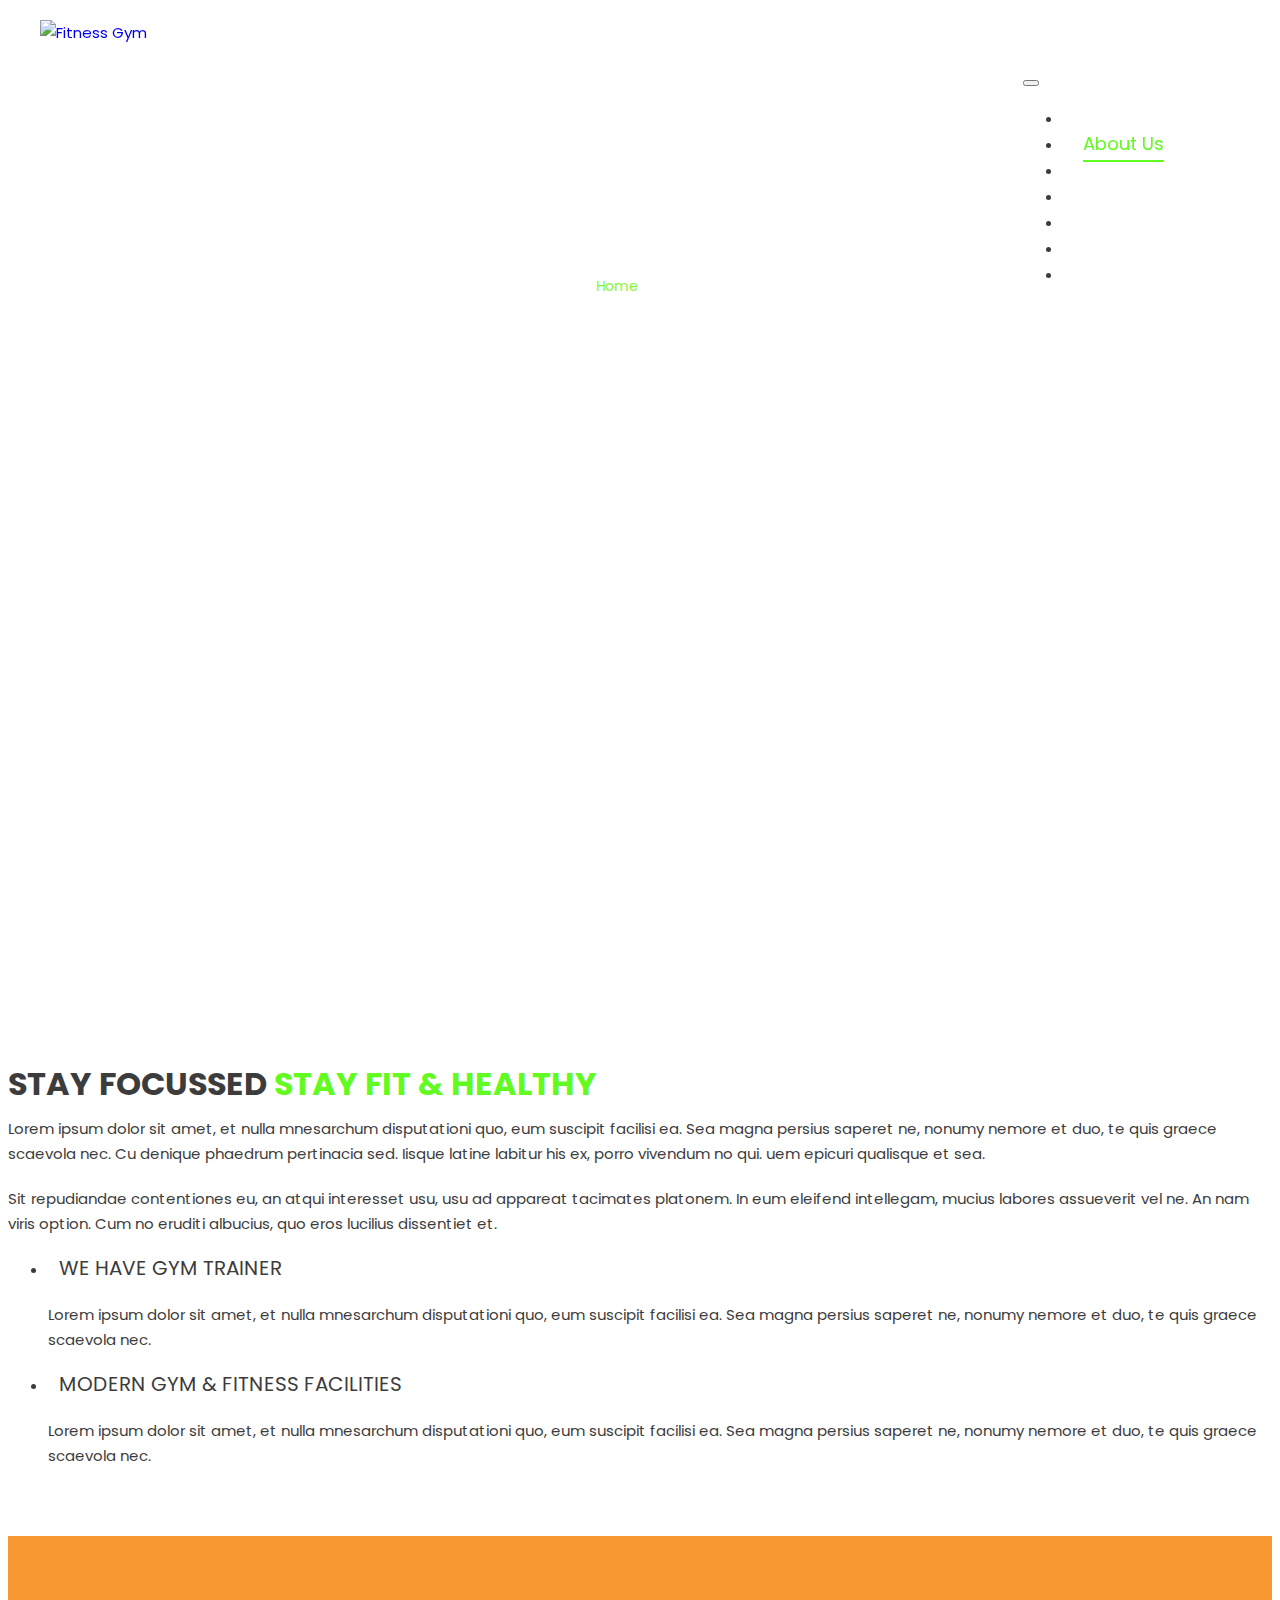
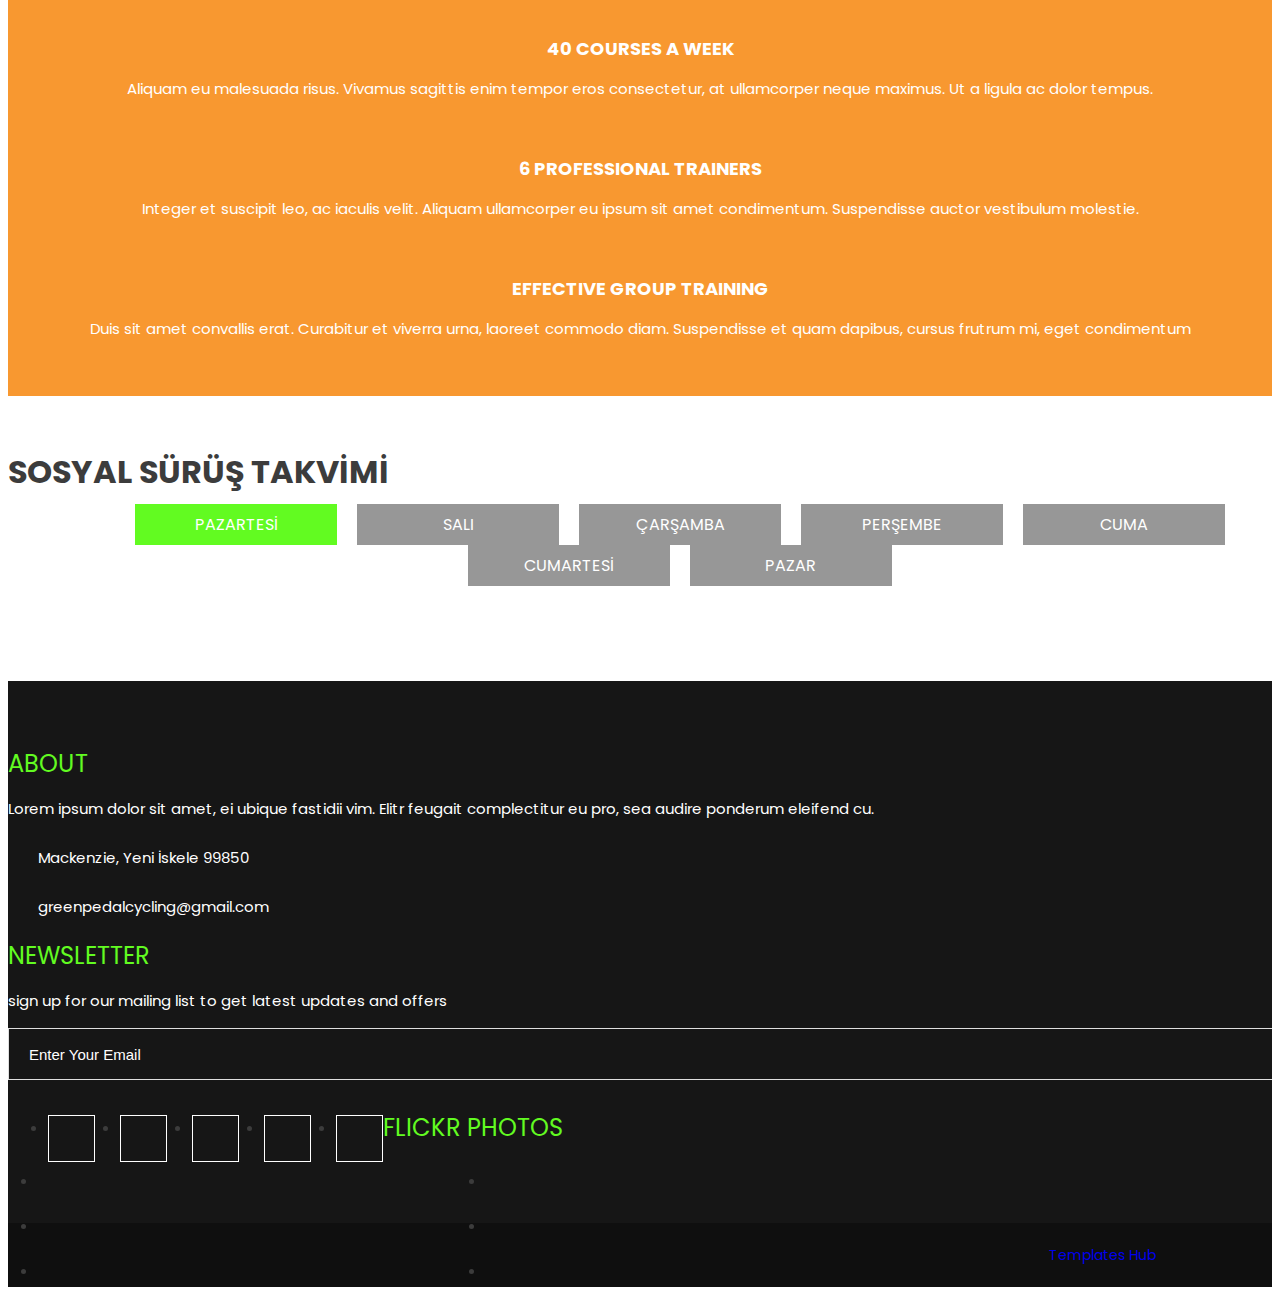
==== about-us.html @ 8edc3b62 "iletisim sayfasi" ====
<!doctype html>
<html lang="en">


<head>
    <meta charset="utf-8">
    <meta http-equiv="X-UA-Compatible" content="IE=edge">
    <meta name="viewport" content="width=device-width, initial-scale=1" />
    <meta name="description" content="">
    <meta name="author" content="">
    <link rel="shortcut icon" type="image/x-icon" href="images/favicon.ico">
    <title>GREENPEDAL Template</title>
    <!-- Reset CSS -->
    <link href="css/reset.css" rel="stylesheet" type="text/css">
    <!-- Bootstrap -->
    <link href="assets/bootstrap/css/bootstrap.min.css" rel="stylesheet" type="text/css">
    <!-- Font Awesome -->
    <link href="assets/font-awesome/css/font-awesome.min.css" rel="stylesheet" type="text/css">
    <!-- Iconmoon -->
    <link href="assets/iconmoon/css/iconmoon.css" rel="stylesheet" type="text/css">
    <!-- Lightbox CSS -->
    <link href="assets/lightbox/css/lightbox.css" rel="stylesheet" type="text/css">
    <!-- Owl Carousel -->
    <link href="assets/owl-carousel/css/owl.carousel.min.css" rel="stylesheet" type="text/css">
    <!-- Animate -->
    <link href="css/animate.css" rel="stylesheet" type="text/css">
    <!-- Aos -->
    <link href="assets/aos/aos.css" rel="stylesheet" type="text/css">
    <!-- Custom Style -->
    <link href="css/custom.css" rel="stylesheet" type="text/css">
</head>

<body>
    <!-- Start Header -->
    <header>
        <!-- Start Header Sec -->
        <div class="container header-sec">
            <div class="row">
                <span class="col-xs-12 col-sm-3 logo"><a href="index-2.html"><img src="images/logo.png"
                            class="main img-responsive" alt="Fitness Gym"><img src="images/logo-fix.png"
                            class="fix img-responsive" alt="Fitness Gym"></a></span>
                <div class="col-xs-12 col-sm-9 header-right">
                    <div class="header_search_outer">
                        <span class="icon-search-icon"></span>
                        <input type="text" value="" placeholder="Search" class="header_search" />
                    </div>
                    <!-- Start Navigation -->
                    <nav class="navbar navbar-expand-md navbar-dark navbar-custom">
                        <button class="navbar-toggler navbar-toggler-right" type="button" data-toggle="collapse"
                            data-target="#navbarNavDropdown" aria-controls="navbarNavDropdown">
                            <span class="navbar-toggler-icon"></span>
                        </button>
                        <div class="collapse navbar-collapse" id="navbarNavDropdown">
                            <ul class="navbar-nav">
                                <li class="nav-item">
                                    <a class="nav-link" href="index-2.html">Home</a>
                                </li>
                                <li class="nav-item active">
                                    <a class="nav-link" href="about-us.html">About Us</a>
                                </li>
                                <li class="nav-item">
                                    <a class="nav-link" href="classes.html">Classes</a>
                                </li>
                                <li class="nav-item">
                                    <a class="nav-link" href="schedule.html">Schedule</a>
                                </li>
                                <li class="nav-item">
                                    <a class="nav-link" href="trainers.html">Trainers</a>
                                </li>
                                <li class="nav-item">
                                    <a class="nav-link" href="news.html">News</a>
                                </li>
                                <li class="nav-item">
                                    <a class="nav-link" href="contact-us.html">İLETİŞİM</a>
                                </li>
                            </ul>
                        </div>
                    </nav>
                    <!-- End Navigation -->
                </div>
            </div>
        </div>
        <!-- End Header Sec -->
    </header>
    <!-- End Header -->

    <!-- Start Banner -->
    <div class="banner-outer inner-banner  about-us-banner">
        <span class="banner-shadow"></span>
        <div class="container">
            <div class="content" data-aos="fade-down">
                <h1>ABOUT US</h1>
                <div class="breadcrumbs_outer">
                    <div class="container">
                        <ul class="breadcrumbs">
                            <li><a href="index-2.html">Home</a></li>
                            <li>About Us</li>
                        </ul>
                    </div>
                </div>
            </div>
        </div>
    </div>
    <!-- End Banner -->

    <!-- Start About Top Sec -->
    <div class="about-top-outer">
        <div class="container">
            <div class="row">
                <div class="col-sm-7 col-xs-12">
                    <div class="about-top-left">
                        <h3>Stay Focussed <span>Stay Fit &amp; Healthy</span></h3>
                        <p>Lorem ipsum dolor sit amet, et nulla mnesarchum disputationi quo, eum suscipit facilisi ea.
                            Sea magna persius saperet ne, nonumy nemore et duo, te quis graece scaevola nec. Cu denique
                            phaedrum pertinacia sed. Iisque latine labitur his ex, porro vivendum no qui. uem epicuri
                            qualisque et sea.</p>
                        <p>Sit repudiandae contentiones eu, an atqui interesset usu, usu ad appareat tacimates platonem.
                            In eum eleifend intellegam, mucius labores assueverit vel ne. An nam viris option. Cum no
                            eruditi albucius, quo eros lucilius dissentiet et.</p>
                        <ul class="">
                            <li>
                                <h4><i class="fa fa-check-square-o"></i>We have Gym Trainer</h4>
                                <p>Lorem ipsum dolor sit amet, et nulla mnesarchum disputationi quo, eum suscipit
                                    facilisi ea. Sea magna persius saperet ne, nonumy nemore et duo, te quis graece
                                    scaevola nec.</p>
                            </li>
                            <li>
                                <h4><i class="fa fa-check-square-o"></i>Modern Gym &amp; Fitness Facilities</h4>
                                <p>Lorem ipsum dolor sit amet, et nulla mnesarchum disputationi quo, eum suscipit
                                    facilisi ea. Sea magna persius saperet ne, nonumy nemore et duo, te quis graece
                                    scaevola nec.</p>
                            </li>
                        </ul>
                    </div>
                </div>
                <div class="col-sm-5 col-xs-12">
                    <figure class="about-top-right"><img src="images/about-fig.png" alt=""></figure>
                </div>
            </div>
        </div>
    </div>
    <!-- End About Top sec -->


    <!-- Start Professional -->
    <div class="professional-outer">
        <div class="container">
            <div class="professional-list">
                <div class="row">
                    <div class="col-sm-4 col-xs-12">
                        <div class="professional-box">
                            <figure><img src="images/corses-icon.png" alt=""></figure>
                            <h4>40 courses a week</h4>
                            <p>Aliquam eu malesuada risus. Vivamus sagittis enim tempor eros consectetur, at ullamcorper
                                neque maximus. Ut a ligula ac dolor tempus.</p>
                        </div>
                    </div>
                    <div class="col-sm-4 col-xs-12">
                        <div class="professional-box">
                            <figure><img src="images/professional-icon.png" alt=""></figure>
                            <h4>6 Professional Trainers</h4>
                            <p>Integer et suscipit leo, ac iaculis velit. Aliquam ullamcorper eu ipsum sit amet
                                condimentum. Suspendisse auctor vestibulum molestie.</p>
                        </div>
                    </div>
                    <div class="col-sm-4 col-xs-12">
                        <div class="professional-box">
                            <figure><img src="images/effective-icon.png" alt=""></figure>
                            <h4>Effective Group Training</h4>
                            <p>Duis sit amet convallis erat. Curabitur et viverra urna, laoreet commodo diam.
                                Suspendisse et quam dapibus, cursus frutrum mi, eget condimentum</p>
                        </div>
                    </div>
                </div>
            </div>
        </div>
    </div>
    <!-- End Professional sec -->

    <!-- Start SOSYAL SÜRÜŞ TAKVİMİ sec -->
    <div class="classSch-outer pagepd">
        <div class="container">
            <div class="head">
                <h3>SOSYAL SÜRÜŞ TAKVİMİ</h3>
            </div>
            <ul class="tabs">
                <li class="active"><a href="#mon">PAZARTESİ</a></li>
                <li><a href="#tus">SALI</a></li>
                <li><a href="#wed">ÇARŞAMBA</a></li>
                <li><a href="#thrus">PERŞEMBE</a></li>
                <li><a href="#CUMA">CUMA</a></li>
                <li><a href="#sat">CUMARTESİ</a></li>
                <li><a href="#sun">PAZAR</a></li>
            </ul>
            <div class="table-outer">
                <table class="table tab_container" id="mon">
                    <tr>
                        <td>HAFTA SONU SOSYAL SÜRÜŞ</td>
                        <td>10.00 am - 12.00 pm</td>
                        <td>Robert Smith</td>
                        <td><a href="contact-us.html" class="btn">ARAMIZA KATIL</a></td>
                    </tr>
                    <tr>
                        <td>Running</td>
                        <td>09.00 am - 12.00 pm</td>
                        <td>Lina John</td>
                        <td><a href="contact-us.html" class="btn">ARAMIZA KATIL</a></td>
                    </tr>
                    <tr>
                        <td>Gym</td>
                        <td>10.00 am - 12.00 pm</td>
                        <td>Michale Rose</td>
                        <td><a href="contact-us.html" class="btn">ARAMIZA KATIL</a></td>
                    </tr>
                    <tr>
                        <td>Free Hand</td>
                        <td>09.00 am - 12.00 pm</td>
                        <td>Robin Disuza</td>
                        <td><a href="contact-us.html" class="btn">ARAMIZA KATIL</a></td>
                    </tr>
                    <tr>
                        <td>HAFTA SONU SOSYAL SÜRÜŞ</td>
                        <td>10.00 am - 12.00 pm</td>
                        <td>Mark Jinsed</td>
                        <td><a href="contact-us.html" class="btn">ARAMIZA KATIL</a></td>
                    </tr>
                    <tr>
                        <td>SALI - PERŞEMBE SÜRÜŞLERİMİZ</td>
                        <td>09.00 am - 12.00 pm</td>
                        <td>Michal Khurp</td>
                        <td><a href="contact-us.html" class="btn">ARAMIZA KATIL</a></td>
                    </tr>
                </table>
                <table class="table tab_container" id="tus">
                    <tr>
                        <td>HAFTA SONU SOSYAL SÜRÜŞ</td>
                        <td>10.00 am - 12.00 pm</td>
                        <td>Robert Smith</td>
                        <td><a href="contact-us.html" class="btn">ARAMIZA KATIL</a></td>
                    </tr>
                    <tr>
                        <td>Running</td>
                        <td>09.00 am - 12.00 pm</td>
                        <td>Lina John</td>
                        <td><a href="contact-us.html" class="btn">ARAMIZA KATIL</a></td>
                    </tr>
                    <tr>
                        <td>Gym</td>
                        <td>10.00 am - 12.00 pm</td>
                        <td>Michale Rose</td>
                        <td><a href="contact-us.html" class="btn">ARAMIZA KATIL</a></td>
                    </tr>
                </table>
                <table class="table tab_container" id="wed">
                    <tr>
                        <td>SALI - PERŞEMBE SÜRÜŞLERİMİZ</td>
                        <td>09.00 am - 12.00 pm</td>
                        <td>Michal Khurp</td>
                        <td><a href="contact-us.html" class="btn">ARAMIZA KATIL</a></td>
                    </tr>
                    <tr>
                        <td>HAFTA SONU SOSYAL SÜRÜŞ</td>
                        <td>10.00 am - 12.00 pm</td>
                        <td>Robert Smith</td>
                        <td><a href="contact-us.html" class="btn">ARAMIZA KATIL</a></td>
                    </tr>
                    <tr>
                        <td>Running</td>
                        <td>09.00 am - 12.00 pm</td>
                        <td>Lina John</td>
                        <td><a href="contact-us.html" class="btn">ARAMIZA KATIL</a></td>
                    </tr>
                    <tr>
                        <td>Gym</td>
                        <td>10.00 am - 12.00 pm</td>
                        <td>Michale Rose</td>
                        <td><a href="contact-us.html" class="btn">ARAMIZA KATIL</a></td>
                    </tr>
                </table>
                <table class="table tab_container" id="thrus">
                    <tr>
                        <td>Running</td>
                        <td>09.00 am - 12.00 pm</td>
                        <td>Lina John</td>
                        <td><a href="contact-us.html" class="btn">ARAMIZA KATIL</a></td>
                    </tr>
                    <tr>
                        <td>Gym</td>
                        <td>10.00 am - 12.00 pm</td>
                        <td>Michale Rose</td>
                        <td><a href="contact-us.html" class="btn">ARAMIZA KATIL</a></td>
                    </tr>
                </table>
                <table class="table tab_container" id="CUMA">
                    <tr>
                        <td>HAFTA SONU SOSYAL SÜRÜŞ</td>
                        <td>10.00 am - 12.00 pm</td>
                        <td>Robert Smith</td>
                        <td><a href="contact-us.html" class="btn">ARAMIZA KATIL</a></td>
                    </tr>
                    <tr>
                        <td>Running</td>
                        <td>09.00 am - 12.00 pm</td>
                        <td>Lina John</td>
                        <td><a href="contact-us.html" class="btn">ARAMIZA KATIL</a></td>
                    </tr>
                    <tr>
                        <td>HAFTA SONU SOSYAL SÜRÜŞ</td>
                        <td>10.00 am - 12.00 pm</td>
                        <td>Mark Jinsed</td>
                        <td><a href="contact-us.html" class="btn">ARAMIZA KATIL</a></td>
                    </tr>
                    <tr>
                        <td>SALI - PERŞEMBE SÜRÜŞLERİMİZ</td>
                        <td>09.00 am - 12.00 pm</td>
                        <td>Michal Khurp</td>
                        <td><a href="contact-us.html" class="btn">ARAMIZA KATIL</a></td>
                    </tr>
                </table>
                <table class="table tab_container" id="sat">
                    <tr>
                        <td>Running</td>
                        <td>09.00 am - 12.00 pm</td>
                        <td>Lina John</td>
                        <td><a href="contact-us.html" class="btn">ARAMIZA KATIL</a></td>
                    </tr>
                    <tr>
                        <td>HAFTA SONU SOSYAL SÜRÜŞ</td>
                        <td>10.00 am - 12.00 pm</td>
                        <td>Mark Jinsed</td>
                        <td><a href="contact-us.html" class="btn">ARAMIZA KATIL</a></td>
                    </tr>
                    <tr>
                        <td>SALI - PERŞEMBE SÜRÜŞLERİMİZ</td>
                        <td>09.00 am - 12.00 pm</td>
                        <td>Michal Khurp</td>
                        <td><a href="contact-us.html" class="btn">ARAMIZA KATIL</a></td>
                    </tr>
                </table>
                <table class="table tab_container" id="sun">
                    <tr>
                        <td>HAFTA SONU SOSYAL SÜRÜŞ</td>
                        <td>10.00 am - 12.00 pm</td>
                        <td>Robert Smith</td>
                        <td><a href="contact-us.html" class="btn">ARAMIZA KATIL</a></td>
                    </tr>
                    <tr>
                        <td>Running</td>
                        <td>09.00 am - 12.00 pm</td>
                        <td>Lina John</td>
                        <td><a href="contact-us.html" class="btn">ARAMIZA KATIL</a></td>
                    </tr>
                    <tr>
                        <td>SALI - PERŞEMBE SÜRÜŞLERİMİZ</td>
                        <td>09.00 am - 12.00 pm</td>
                        <td>Michal Khurp</td>
                        <td><a href="contact-us.html" class="btn">ARAMIZA KATIL</a></td>
                    </tr>
                </table>
            </div>
        </div>
    </div>
    <!-- End SOSYAL SÜRÜŞ TAKVİMİ sec -->

    <!-- Start Trainee sec -->
    <!-- <div class="trainers-outer">
        <div class="container">
            <div class="head border">
                <h3><span>EXPERT TRAINERS</span></h3>
            </div>
            <div class="trainee-list">
                <div class="trainers-slider owl-carousel">
                    <div class="item">
                        <div class="trainers-box">
                            <figure><img src="images/trainer1.png" alt=""></figure>
                            <span>Justin Hessen</span>
                        </div>
                    </div>
                    <div class="item">
                        <div class="trainers-box">
                            <figure><img src="images/trainer2.png" alt=""></figure>
                            <span>Romia Rose</span>
                        </div>
                    </div>
                    <div class="item">
                        <div class="trainers-box">
                            <figure><img src="images/trainer3.png" alt=""></figure>
                            <span>Simron Wigs</span>
                        </div>
                    </div>
                    <div class="item">
                        <div class="trainers-box">
                            <figure><img src="images/trainer4.png" alt=""></figure>
                            <span>John Smile</span>
                        </div>
                    </div>
                    <div class="item">
                        <div class="trainers-box">
                            <figure><img src="images/trainer1.png" alt=""></figure>
                            <span>Justin Hessen</span>
                        </div>
                    </div>
                    <div class="item">
                        <div class="trainers-box">
                            <figure><img src="images/trainer2.png" alt=""></figure>
                            <span>Romia Rose</span>
                        </div>
                    </div>
                    <div class="item">
                        <div class="trainers-box">
                            <figure><img src="images/trainer3.png" alt=""></figure>
                            <span>Simron Wigs</span>
                        </div>
                    </div>
                    <div class="item">
                        <div class="trainers-box">
                            <figure><img src="images/trainer4.png" alt=""></figure>
                            <span>John Smile</span>
                        </div>
                    </div>
                </div>
            </div>
        </div>
    </div> -->
    <!-- End Trainee sec -->

    <!-- Start News sec -->
    <!-- <div class="news-outer">
        <div class="container">
            <div class="head">
                <h3>LATEST NEWS</h3>
            </div>
            <div class="news-list">
                <div class="row">
                    <div class="col-sm-4 col-xs-12">
                        <div class="news-box">
                            <figure><img src="images/news-img1.png" alt="">
                                <div class="date-box">
                                    <span>JAN</span>
                                    <strong>20</strong>
                                </div>
                            </figure>
                            <h4>Lorem ipsum dolor sit amet</h4>
                            <p>Aliquam eu malesuada risus. Vivamus sagittis enim tempor eros consectetur, at ullamcorper
                                neque maximus. <a href="news-detail.html">Read More...</a></p>
                        </div>
                    </div>
                    <div class="col-sm-4 col-xs-12">
                        <div class="news-box">
                            <figure>
                                <img src="images/news-img2.png" alt="">
                                <div class="date-box">
                                    <span>JAN</span>
                                    <strong>20</strong>
                                </div>
                            </figure>
                            <h4>Pellentesque pellentesque</h4>
                            <p>Aliquam eu malesuada risus. Vivamus sagittis enim tempor eros consectetur, at ullamcorper
                                neque maximus. <a href="news-detail.html">Read More...</a></p>
                        </div>
                    </div>
                    <div class="col-sm-4 col-xs-12">
                        <div class="news-box">
                            <figure>
                                <img src="images/news-img3.png" alt="">
                                <div class="date-box">
                                    <span>JAN</span>
                                    <strong>20</strong>
                                </div>
                            </figure>
                            <h4>Curabitur et scelerisque dui</h4>
                            <p>Aliquam eu malesuada risus. Vivamus sagittis enim tempor eros consectetur, at ullamcorper
                                neque maximus. <a href="news-detail.html">Read More...</a></p>
                        </div>
                    </div>
                </div>
            </div>
        </div> -->
    </div>
    <!-- End News sec -->

    <!-- Start Footer -->
    <footer class="footer">
        <!-- Start Footer top -->
        <div class="footer-top">
            <div class="container">
                <div class="row">
                    <div class="col-sm-4 col-xs-12">
                        <div class="contact-us">
                            <h3>About</h3>
                            <p>Lorem ipsum dolor sit amet, ei ubique fastidii vim. Elitr feugait complectitur eu pro,
                                sea audire ponderum eleifend cu.</p>
                            <p><i class="fa fa-map-marker" aria-hidden="true"></i>Mackenzie, Yeni İskele 99850</p>
                            <a href="mailto:greenpedalcycling@gmail.com"><i class="fa fa-envelope"
                                    aria-hidden="true"></i>greenpedalcycling@gmail.com</a>
                            <!-- <a href="tel:+880-123-456-7890"><i class="fa fa-phone"
                                    aria-hidden="true"></i>+880-123-456-7890</a> -->
                        </div>
                    </div>
                    <div class="col-sm-4 col-xs-12">
                        <div class="newletter">
                            <h3>NEWSLETTER</h3>
                            <p>sign up for our mailing list to get latest updates and offers</p>
                            <div class="search-block clearfix">
                                <input name="Search" type="text" placeholder="Enter Your Email">
                                <button class="search"><span class="fa fa-long-arrow-right"></span></button>
                            </div>
                            <ul class="follow-us clearfix">
                                <li><a href="#" class="fa fa-facebook"></a></li>
                                <li><a href="#" class="fa fa-twitter"></a></li>
                                <li><a href="#" class="fa fa-linkedin"></a></li>
                                <li><a href="#" class="fa fa-instagram"></a></li>
                                <li><a href="#" class="fa fa-youtube-play"></a></li>
                            </ul>
                        </div>
                    </div>
                    <div class="col-sm-4 col-xs-12">
                        <h3>Flickr Photos</h3>
                        <ul class="flicker-box clearfix">
                            <li><a href="images/flic1B.png"><img src="images/flic1.png" alt=""></a></li>
                            <li><a href="images/flic2B.png"><img src="images/flic2.png" alt=""></a></li>
                            <li><a href="images/flic3B.png"><img src="images/flic3.png" alt=""></a></li>
                            <li><a href="images/flic4B.png"><img src="images/flic4.png" alt=""></a></li>
                            <li><a href="images/flic5B.png"><img src="images/flic5.png" alt=""></a></li>
                            <li><a href="images/flic6B.png"><img src="images/flic6.png" alt=""></a></li>
                        </ul>
                    </div>
                </div>
            </div>
        </div>
        <!-- End Footer top -->

        <!-- Copy Rights -->
        <div class="copy-rights-section">
            <div class="container">
                <div class="row">
                    <div class="col-sm-12 col-xs-12">
                        <p><a target="_blank" href="https://www.templateshub.net">Templates Hub</a></p>
                    </div>
                </div>
            </div>
        </div>
        <!-- End Copy Rights -->
    </footer>
    <!-- End Footer -->

    <!-- Scroll to top -->
    <a href="#" class="scroll-top"><i class="fa fa-chevron-up" aria-hidden="true"></i></a>

    <!-- jQuery (necessary for Bootstrap's JavaScript plugins) -->
    <script src="js/jquery.min.js"></script>
    <!-- Bootstrap JS -->
    <script src="assets/bootstrap/js/bootstrap.min.js"></script>
    <!-- Lightbox JS -->
    <script src="assets/lightbox/js/lightbox.js"></script>
    <!-- Owl Carousal JS -->
    <script src="assets/isotope/js/isotope.min.js"></script>
    <!-- Owl Carousal JS -->
    <script src="assets/owl-carousel/js/owl.carousel.min.js"></script>
    <!-- Aos JS -->
    <script src="assets/aos/aos.js"></script>
    <!-- CounterUp JS -->
    <script src="assets/counterup/counterup.min.js"></script>
    <script src="assets/counterup/waypoints.min.js"></script>
    <!-- Custom JS -->
    <script src="js/custom.js"></script>
</body>

</html>
---- css/custom.css ----
/*-------------------------------------------------------------------------------------
Theme Name: GREENPEDAL Template
Author: Devender Kumar

-------------------------------------------------------------------------------------/
/**
@File: Construction Solutions Theme Styles
This file contains the styling for the actual theme, this
is the file you need to edit to change the look of the
theme.

01. General Style
02. header
03. navigation
04. home sections
	├─ banner
	├─ breadcrumbs
	├─ building section
	├─ feature section
	├─ muscle section
	├─ SOSYAL SÜRÜŞ TAKVİMİ section
	├─ trainers section
	├─ gallery section
	├─ counter section
	├─ news section
05. footer
06. about us
07. classes page
08. schedule page
09. trainers page
10. news page
   ├─ news detail page
11. İLETİŞİM page
12. 404 page
13. responsive style

**/
/* ================================================== */
/* 01. General Style */
/* ================================================== */
@import url('https://fonts.googleapis.com/css?family=Poppins:300,400,600,700,800,900');
body {
	font-family: 'Poppins', sans-serif;
	font-size: 15px;
	color: #3c3c3c;
	line-height: 25px;
	font-weight: 400;
}
figure {
	margin: 0;
}
h1, h2, h3, h4, h5, h6 {
	padding: 0px;
	margin: 0px;
	font-family: 'Poppins', sans-serif;
	color: #3c3c3c;
	font-weight: bold;
}
h1 {
	font-size: 46px;
}
h2 {
	font-size: 36px;
}
h3 {
	font-size: 30px;
}
h4 {
	font-size: 26px;
}
h5 {
	font-size: 20px;
}
h6 {
	font-size: 14px;
}
p {
	padding: 0px;
	margin: 0px;
	font-family: 'Poppins', sans-serif;
	color: #3c3c3c;
}
ol, ul {
	margin-bottom: 0px;
}
a {
	text-decoration: none !important;
	outline: none;
	-moz-transition: all 0.3s ease 0s;
	-o-transition: all 0.3s ease 0s;
	-webkit-transition: all 0.3s ease 0s;
	-ms-transition: all 0.3s ease 0s;
	transition: all 0.3s ease 0s;
}
img {
	max-width: 100%;
}
label {
	font-weight: normal;
}
::-webkit-input-placeholder {
 opacity:1;
}
:-moz-placeholder { /* Firefox 18- */
 opacity:1;
}
::-moz-placeholder {  /* Firefox 19+ */
 opacity:1;
}
:-ms-input-placeholder {
 opacity:1;
}
input:focus, textarea:focus, select:focus {
	outline: none;
}

/*---Page Loader---*/
	
#loading {
	width: 100%;
	height: 100%;
	position: fixed;
	z-index: 99999;
	background: #fff;
}
#loading .element {
	position: absolute;
	margin: 0 auto;
	left: 0px;
	right: 0px;
	top: 50%;
}
.sk-folding-cube {
	margin: 20px auto;
	width: 40px;
	height: 40px;
	position: relative;
	-webkit-transform: rotateZ(45deg);
	transform: rotateZ(45deg);
}
.sk-folding-cube .sk-cube {
	float: left;
	width: 50%;
	height: 50%;
	position: relative;
	-webkit-transform: scale(1.1);
	-ms-transform: scale(1.1);
	transform: scale(1.1);
}
.sk-folding-cube .sk-cube:before {
	content: '';
	position: absolute;
	top: 0;
	left: 0;
	width: 100%;
	height: 100%;
	background-color: #62fb21;
	-webkit-animation: sk-foldCubeAngle 2.4s infinite linear both;
	animation: sk-foldCubeAngle 2.4s infinite linear both;
	-webkit-transform-origin: 100% 100%;
	-ms-transform-origin: 100% 100%;
	transform-origin: 100% 100%;
}
.sk-folding-cube .sk-cube2 {
	-webkit-transform: scale(1.1) rotateZ(90deg);
	transform: scale(1.1) rotateZ(90deg);
}
.sk-folding-cube .sk-cube3 {
	-webkit-transform: scale(1.1) rotateZ(180deg);
	transform: scale(1.1) rotateZ(180deg);
}
.sk-folding-cube .sk-cube4 {
	-webkit-transform: scale(1.1) rotateZ(270deg);
	transform: scale(1.1) rotateZ(270deg);
}
.sk-folding-cube .sk-cube2:before {
	-webkit-animation-delay: 0.3s;
	animation-delay: 0.3s;
}
.sk-folding-cube .sk-cube3:before {
	-webkit-animation-delay: 0.6s;
	animation-delay: 0.6s;
}
.sk-folding-cube .sk-cube4:before {
	-webkit-animation-delay: 0.9s;
	animation-delay: 0.9s;
}

 @-webkit-keyframes sk-foldCubeAngle {
	 
	 0%, 10% {
	 -webkit-transform: perspective(140px) rotateX(-180deg);
	 transform: perspective(140px) rotateX(-180deg);
	 opacity: 0;
	}
	 25%, 75% {
	 -webkit-transform: perspective(140px) rotateX(0deg);
	 transform: perspective(140px) rotateX(0deg);
	 opacity: 1;
	}
	 90%, 100% {
	 -webkit-transform: perspective(140px) rotateY(180deg);
	 transform: perspective(140px) rotateY(180deg);
	 opacity: 0;
	}
}

 @keyframes sk-foldCubeAngle {
	 
	 0%, 10% {
	 -webkit-transform: perspective(140px) rotateX(-180deg);
	 transform: perspective(140px) rotateX(-180deg);
	 opacity: 0;
	}
	 25%, 75% {
	 -webkit-transform: perspective(140px) rotateX(0deg);
	 transform: perspective(140px) rotateX(0deg);
	 opacity: 1;
	}
	 90%, 100% {
	 -webkit-transform: perspective(140px) rotateY(180deg);
	 transform: perspective(140px) rotateY(180deg);
	 opacity: 0;
	}
}

/* ================================================== */
/* 02. header	*/ 
/* ================================================== */

header {
	position: fixed;
	top: 0;
	width: 100%;
	z-index: 9999;
	left: 0;
	-moz-transition: all 0.3s ease 0s;
	-o-transition: all 0.3s ease 0s;
	-webkit-transition: all 0.3s ease 0s;
	-ms-transition: all 0.3s ease 0s;
	transition: all 0.3s ease 0s;
}
.header-sec {
	max-width: 100%!important;
	padding-top: 20px;
	padding-bottom: 20px;
	padding-left:40px;
	padding-right: 40px;
}
header .logo img {
	max-width: 100%;
	-moz-transition: all 0.3s ease 0s;
	-o-transition: all 0.3s ease 0s;
	-webkit-transition: all 0.3s ease 0s;
	-ms-transition: all 0.3s ease 0s;
	transition: all 0.3s ease 0s;
}
header .logo img.fix {
	display: none;
}
.header-right {
	margin-top: 20px
}
/* ================================================== */
/* A. Header Small */
/* ================================================== */
header.header-small {
	background: #fff;
	box-shadow: 1px 1px 10px #2f3c58;
}
header.header-small img.fix {
	display: block;
}
header.header-small img.main {
	display: none;
}
header.header-small .header-sec {
	padding-top: 12px;
	padding-bottom: 15px;
	padding-left: 15px;
    padding-right: 15px;
}
header.header-small .logo img {
	max-width: 130px;
}
header.header-small .logo {
	height: 43px;
}
header.header-small .header-right {
	margin-top: 6px;
}
/*-----------------------
   B. Search
-----------------------*/
.header_search_outer {
	float: right;
	position: relative;
}
.header_search_outer .icon-search-icon {
	padding: 4px 6px 6px 15px;
	height: 32px;
	display: inline-block;
	margin-left: 20px;
	border-left: 1px solid #fff;
}
header.header-small .header_search_outer .icon-search-icon {
	border-left: 1px solid #3c3c3c;
}
.header_search_outer .icon-search-icon:before {
	content: "\e90e";
	font-size: 25px;
	color: #fff;
	cursor: pointer;
}
header.header-small .header_search_outer .icon-search-icon::before {
	color: #3c3c3c;
}
.header_search_outer .header_search {
	position: absolute;
	right: 0;
	top: 37px;
	margin-top: 15px;
	height: 50px;
	width: 360px;
	float: left;
	display: none;
	padding: 0 20px 0 20px;
	border: 1px solid #fb992f;
	background: #fff;
	color: #aeaeae;
	font-size: 15px;
	border-radius: 5px;
	-webkite-border-radius: 5px;
}
/* ================================================== */
/* 03. navigation */
/* ================================================== */

.navbar {
	border-radius: 0px;
	margin: 0px;
	border: none;
	padding: 0;
	float: right;
	-moz-transition: all 0.3s ease 0s;
	-o-transition: all 0.3s ease 0s;
	-webkit-transition: all 0.3s ease 0s;
	-ms-transition: all 0.3s ease 0s;
	transition: all 0.3s ease 0s;
}
.navbar-collapse {
	padding: 0px;
}
.navbar-inverse {
	background: none;
}
.navbar-nav > li {
	border-right: 0;
}
.navbar-nav > li:last-child {
	border: none;
}
.navbar-dark .navbar-nav li:last-child a {
	margin-right: 0;
}
.navbar-dark .navbar-nav li:first-child a {
	margin-left: 0;
}
.navbar-dark .navbar-nav .nav-link {
	font-size: 18px;
	color: #fff;
	padding: 4px 0;
	margin: 0 20px;
	border-bottom: 2px solid transparent;
}
header.header-small .navbar-dark .navbar-nav .nav-link {
	color: #3c3c3c;
}
.navbar-dark .navbar-nav .active > .nav-link, .navbar-dark .navbar-nav .nav-link.active, .navbar-dark .navbar-nav .nav-link.show, .navbar-dark .navbar-nav .show > .nav-link, .navbar-dark .navbar-nav .nav-link:focus, .navbar-dark .navbar-nav .nav-link:hover, header.header-small .navbar-dark .navbar-nav .active > .nav-link, header.header-small .navbar-dark .navbar-nav .nav-link:focus {
	border-bottom: 2px solid #62fb21;
	color: #62fb21;
	background-color: transparent;
}
.navbar-inverse .navbar-nav > li > a i {
	font-size: 20px;
	color: #8bd29d;
}
.navbar-inverse .navbar-nav > .open > a, .navbar-inverse .navbar-nav > .open > a:focus, .navbar-inverse .navbar-nav > .open > a:hover {
	background: #4ab866;
}
/* ================================================== */
/* 04. home page sections */
/* ================================================== */
	/*-----------------------
			banner
	-----------------------*/
.banner-outer {
	display: block;
	height: 1000px;
	position: relative;
	overflow-x: hidden;
	background: url(../images/kk.jpeg) no-repeat center top / cover;
}
.banner-shadow {
	position: absolute;
	;
	top: 0;
	left: 0;
	width: 100%;
	height: 100%;
	background: url(../images/banner-shadow.png) repeat-y left top;
}
.banner-outer .content {
	display: table-cell;
	vertical-align: middle;
	padding: 245px 0 280px;
	max-width: 650px;
}
.banner-outer .content h1 {
	display: block;
	font-size: 66px;
	font-weight: 700;
	color: #fff;
	font-style: italic;
	line-height: 65px;
	-webkit-animation-delay: 0.2s;
}
.banner-outer .content h2 {
	display: block;
	padding-bottom: 5px;
	font-size: 140px;
	font-weight: 700;
	color: #62fb21;
	font-style: italic;
	line-height: 155px;
	-webkit-animation-delay: 0.2s;
}
.banner-outer .content p {
	display: block;
	padding-bottom: 25px;
	font-size: 18px;
	line-height: 25px;
	color: #fff;
	-webkit-animation-delay: 0.34s;
}
.banner-outer .content a.btn {
	-webkit-animation-delay: 0.36s;
	font-size: 20px;
	margin-top: 20px;
	line-height: 25px;
	padding: 12px 15px;
}
.btn {
	display: inline-block;
	padding: 7px 12px;
	border-radius: 0;
	background: none;
	border: 2px solid #62fb21;
	font-size: 16px;
	color: #62fb21;
	-moz-transition: all 0.3s ease 0s;
	-o-transition: all 0.3s ease 0s;
	-webkit-transition: all 0.3s ease 0s;
	-ms-transition: all 0.3s ease 0s;
	transition: all 0.3s ease 0s;
	cursor: pointer;
}
.btn:hover, .btn:focus {
	background: #62fb21;
	color: #fff;
}
.inner-banner .content {
	padding: 200px 0 160px;
	max-width: 100%;
	width: 100%;
	display: inline-block;
	text-align: center;
}
.banner-outer.inner-banner .content h1 {
	font-size: 48px;
	font-style: normal;
	margin: 0;
	padding: 0;
}
.inner-banner .banner-shadow {
	display: none
}
/*-----------------------
			Breadcrumbs
	-----------------------*/
.breadcrumbs {
	margin: 0;
}
.breadcrumbs li {
	display: inline-block;
	font-size: 14px;
	color: #fff;
	border-left: 1px solid;
	line-height: 18px;
	padding-left: 10px;
	margin-left: 10px;
}
.breadcrumbs li:first-child {
	margin: 0;
	padding: 0;
	border: none
}
.breadcrumbs li a {
	color: #83f830
}
.breadcrumbs li a:hover {
	opacity: .8
}
/* ================================================== */
/* building Section */
/* ================================================== */
.building-outer {
	padding: 50px 0;
	background: #83f830 ;
}
.building-list {
	margin-top: -150px;
	position: relative;
}
.building-box {
	text-align: center;
	background: #fff;
	padding: 40px 25px;
	height: 400px;
}
.building-box figure {
	margin-bottom: 15px;
}
.building-box h4 {
	font-size: 25px;
	font-weight: bold
}
.building-box p {
	margin: 15px 0
}
.building-box a.btn {
	margin: 5px 0;
	font-size: 17px;
}
/* ================================================== */
/* Feature Section */
/* ================================================== */

.head {
	margin-bottom: 20px;
}
.head h3 {
	font-size: 32px;
	font-weight: bold;
	text-transform: uppercase;
}
.feature-outer {
	padding: 70px 0 50px 0;
}
.feature-outer.classes-page{
	padding: 60px 0 50px 0;
}
.head.border {
	border: none!important
}
.head.border h3 {
	width: calc(100% - 115px);
	position: relative;
	overflow: hidden
}
.head.border span {
	padding-right: 15px;
	position: relative;
	z-index: 1
}
.head.border h3::after {
	content: "";
	position: absolute;
	top: 50%;
	width: calc(100% - 120px);
	background: #c8c8c8;
	height: 1px;
}
.feature-box {
	margin: 15px 0;
	position: relative;
	overflow: hidden;
}
.feature-box figure {
	margin-bottom: 15px;
	position: relative
}
.time-box {
	position: absolute;
	bottom: 20px;
	z-index: 1;
}
.time, .date {
	min-width: 93px;
	background: #9b570e;
	color: #fff;
	font-size: 13px;
	line-height: 30px;
	display: inline-block;
	text-align: center;
	transform: skew(-35deg);
	-webkit-transform: skew(-35deg);
	-moz-transform: skew(-35deg);
	-o-transform: skew(-35deg);
}
.time span, .date span {
	display: block;
	transform: skew(35deg);
	-webkit-transform: skew(35deg);
	-moz-transform: skew(35deg);
	-o-transform: skew(35deg);
}
.date {
	background: #62fb21;
	margin: 0 3px 0 -12px;
	padding: 0 10px 0px 20px;
	min-width: 80px;
}
.feature-box h4 {
	font-size: 22px;
	font-weight: 400;
	line-height: 34px;
}
.feature-box h4 a{
	color:#3c3c3c;
}
.feature-box p {
	font-size: 16px;
	padding: 10px 10px 0 0;
}
.feature-box p a {
	color: #62fb21;
}
.feature-slider .owl-prev, .feature-slider .owl-next {
	position: absolute;
	top: -60px;
	width: 42px;
	height: 42px;
	text-indent: -99999px;
}
.feature-slider .owl-prev {
	background: url(../images/left_arrowW.png) no-repeat center center;
	right: 60px;
}
.feature-slider .owl-next {
	background: url(../images/right_arrowW.png) no-repeat center center;
	right: 0px;
}
/* ================================================== */
/* Muscle Section */
/* ================================================== */
.muscle-outer {
	background: #eeeeee;
	display: inline-block;
	width: 100%;
	position: relative;
}
.muscle-outer figure {
	width: 45%;
	float: left
}
.muscle-outer figure img {
	width: 100%;
}
.muscle-para {
	float: left;
	padding-left: 100px;
	width: 55%;
}
.muscle-para .outer {
	max-width: 800px;
	position: absolute;
	top: 50%;
	transform: translate(0, -50%);
	-moz-transform: translate(0, -50%);
	-o-transform: translate(0, -50%);
	-ms-transform: translate(0, -50%);
	-webkit-transform: translate(0, -50%);
	padding-right: 70px;
}
.muscle-para h3 {
	font-size: 35px;
	color: #62fb21;
}
.muscle-para h4 {
	font-size: 49px;
	line-height: 60px;
	margin: 10px 0 20px;
	font-weight: normal;
}
.muscle-para a.btn {
	font-size: 20px;
	line-height: 25px;
	padding: 12px 15px;
}
/* ================================================== */
/* SOSYAL SÜRÜŞ TAKVİMİ section */
/* ================================================== */
.classSch-outer {
	padding: 63px 0 75px;
}
.table-outer table {
	margin-bottom: 0;
}
.table-outer table.tab_container{
	display:none;
}
.classSch-outer .tabs {
	text-align: center;
	margin: 10px -8px;
	width: calc(100% + 16px);
	margin-bottom: 20px;
}
.classSch-outer .tabs li a {
	font-size: 16px;
	width: calc(13.9% - 16px);
	margin: 0 8px;
}
.table td {
	vertical-align: middle;
	border-bottom: 1px solid #c8c8c8;
	border-top: none;
	text-align: center;
	padding-top: 20px;
	padding-bottom: 20px;
	width:25%;
}
.table tr:nth-child(even) {
	background: #eeeeee;
}
.table td a.btn {
	padding: 7px 20px;
}
/* ================================================== */
/* Trainers Section */
/* ================================================== */
.trainers-outer {
	padding: 70px 0 60px 0;
	background: url(../images/trainers_bg.png) no-repeat center top / cover;
	background-attachment: fixed;
}
.trainers-outer .head h3 {
	color: #fff;
}
.trainers-box {
	margin: 15px 0;
	position: relative;
	overflow: hidden;
}
.trainers-box span {
	display: block;
	text-align: center;
	color: #fff;
	font-size: 22px;
	padding: 10px;
	background: #62fb21
}
.trainers-box figure{
	overflow:hidden;
}
.trainers-box figure img{
	transition: transform .2s;
}
.trainers-box figure img:hover{
	-ms-transform: scale(1.1); /* IE 9 */
    -webkit-transform: scale(1.1); /* Safari 3-8 */
    transform: scale(1.1); 
}
.trainers-slider .owl-prev, .trainers-slider .owl-next {
	position: absolute;
	top: -60px;
	width: 42px;
	height: 42px;
	text-indent: -99999px;
}
.trainers-slider .owl-prev {
	background: url(../images/left_arrow.png) no-repeat center center;
	right: 60px;
}
.trainers-slider .owl-next {
	background: url(../images/right_arrow.png) no-repeat center center;
	right: 0px;
}
/* ================================================== */
/* Gallery Section */
/* ================================================== */
.gallery-outer {
	padding: 70px 0 65px;
}
.gallery-outer .container {
	position: relative;
}
.gallery-outer .tabs {
	margin-top: -50px;
	float: right;
	position: absolute;
	right: 0
}
.gallery-outer .tabs span:before {
	display: none
}
.gallery-box {
	margin: 15px 0;
	position: relative;
	overflow: hidden;
}
.gallery-overlay {
	position: absolute;
	top: 0;
	left: 0;
	width: 100%;
	height: 100%;
	background: url(../images/overlay-bg.png) repeat center top / cover;
	opacity: 0;
	padding: 10px;
	text-align: center;
	-moz-transition: all 0.3s ease 0s;
	-o-transition: all 0.3s ease 0s;
	-webkit-transition: all 0.3s ease 0s;
	-ms-transition: all 0.3s ease 0s;
	transition: all 0.3s ease 0s;
	cursor: pointer;
}
.gallery-box:hover .gallery-overlay {
	opacity: 1;
}
.gallery-overlay i {
	color: #fff;
	font-size: 40px;
	position: relative;
	margin-top: -20px;
	top: 50%;
}
/* ================================================== */
/* A Tabs Section */
/* ================================================== */
.tabs {
}
.tabs li {
	display: inline;
}
.tabs li a, .tabs li span {
	display: inline-block;
	padding: 8px 20px;
	font-size: 16px;
	color: #fff;
	background: #979797;
	margin-right: 15px;
	cursor: pointer;
	-moz-transition: all 0.3s ease 0s;
	-o-transition: all 0.3s ease 0s;
	-webkit-transition: all 0.3s ease 0s;
	-ms-transition: all 0.3s ease 0s;
	transition: all 0.3s ease 0s;
}
.tabs li:hover a, .tabs li.active a, .tabs li:hover span, .tabs li.active span {
	background: #62fb21;
	position: relative
}
.tabs li:hover a:before, .tabs li.active a:before, .tabs li:hover span:before, .tabs li.active span:before {
	color: #62fb21;
	content: "\f0d7";
	font: normal normal normal 14px/1 FontAwesome;
	position: absolute;
	bottom: -15px;
	font-size: 25px;
	margin-left: -8px;
	left: 50%;
}
/*Fitness Sec*/
.finess-outer {
	padding: 65px 0;
	background: #000 url(../images/fitness_bg.png) no-repeat center top / cover;
	background-attachment: fixed;
	text-align:center;
}
.finess-outer h3 {
	color: #fff;
	font-size: 40px;
	font-weight: normal;
	margin-bottom: 20px;
	text-transform: uppercase
}
.finess-outer h3 span {
	color: #62fb21
}
/* ================================================== */
/* Counter Section */
/* ================================================== */
.counter-outer {
	padding: 50px 0 45px 0;
	background: #000 url(../images/count_1.jpg) no-repeat center top / cover;
	text-align: center;
	background-attachment: fixed;
}
.counter-box strong {
	color: #62fb21;
	font-size: 66px;
	display: block;
	padding: 10px 0;
	font-weight: normal;
	line-height: 70px;
}
.counter-box small {
	color: #62fb21;
	font-size: 20px
}
/* ================================================== */
/* News Section */
/* ================================================== */
.news-outer {
	padding: 62px 0 67px;
}
.news-list {
}
.news-box figure {
	margin-bottom: 30px;
	position: relative
}
.date-box {
	background: #62fb21;
	text-align: center;
	padding: 10px 5px;
	min-width: 60px;
	float: left;
	position: absolute;
	bottom: -10px;
	left: 20px;
}
.date-box:before {
	background: url(../images/date_corner.png) no-repeat bottom;
	width: 10px;
	height: 11px;
	content: "";
	display: block;
	position: absolute;
	bottom: 0;
	left: -10px;
}
.date-box span {
	font-size: 22px;
	color: #fff;
	display: block;
	font-weight: bold
}
.date-box strong {
	font-size: 30px;
	color: #fff;
	display: block
}
.news-box h4 {
	font-size: 22px;
	margin: 10px 0;
	font-weight:400;
}
.news-box p a {
	color: #62fb21
}
.news-box p a:hover {
	text-decoration: underline!important
}
/* ================================================== */
/* 05. footer */
/* ================================================== */
.footer {
	display: block;
	background: #161616 url(../images/footer_bg.png) no-repeat center top / cover;
}
.footer-top {
	padding-top: 70px;
	padding-bottom: 55px;
}
.footer h3 {
	display: block;
	padding-bottom: 20px;
	font-size: 24px;
	text-transform: uppercase;
	color: #62fb21;
	font-weight: 400;
}
.footer-top .contact-us p, .footer-top .contact-us a {
	display: block;	
	color: #fff;
	font-weight: 400;
	padding: 0 0 24px 0;
}
.footer .contact-us a:hover {
	color: #62fb21;
}
.footer .contact-us .fa {
	font-size: 24px;
	width: 30px;
	float: left;
	height: 20px;
}
.footer .contact-us .fa.fa-phone {
	font-size: 25px;
}
.footer .contact-us .fa.fa-envelope {
	font-size: 20px;
}
.newletter p {
	color: #fff;
	margin-bottom: 15px
}
.newletter .search-block {
	border-radius: 0;
}
.newletter .search-block input {
	border: 1px solid #dedede;
	background: none;
	color: #fff;
	border-radius: 0;
}
.newletter .search-block ::-webkit-input-placeholder {
 opacity:1;
color: #fff;
}
.newletter .search-block :-moz-placeholder { /* Firefox 18- */
 opacity:1;
color: #fff;
}
.newletter .search-block ::-moz-placeholder {  /* Firefox 19+ */
 opacity:1;
color: #fff;
}
.newletter .search-block :-ms-input-placeholder {
 opacity:1;
color: #fff;
}
.newletter .search-block .search {
	border: none;
	background: none!important;
	color: #62fb21;
}
.newletter .search-block .search .icon-search-icon {
	color: #f99121;
	position: relative;
	top: 2px;
}
ul.follow-us li {
	float: left;
	margin-right: 25px;
	text-align: center;
}
ul.follow-us li:last-child {
	margin: 0;
}
ul.follow-us li a {
	display: block;
	width: 45px;
	height: 45px;
	border: 1px solid transparent;
	line-height: 45px;
	font-size: 25px;
	color: #fff;
	border: 1px solid #fff;
}
ul.follow-us li a:hover {
	background: #f99121;
	border: 1px solid #f99121;
}
ul.flicker-box {
	width: calc(100% + 20px);
	margin: 8px -10px 0;
}
ul.flicker-box li {
	float: left;
	margin: 0;
	width: 33.33%;
	padding: 0 10px 20px 10px;
}
ul.flicker-box li a {
	display: block;
	width: 100%;
}
ul.flicker-box li a:hover {
	opacity: 0.6;
}
.copy-rights-section {
	background: #0f0f0f;
	padding: 20px 0;
	text-align: center;
}
.copy-rights-section p {
	color: #8c8c8c;
	font-size: 14px;
	line-height: 24px;
	width: 100%;
	display: block;
	margin: 0;
	padding: 0;
}
a.scroll-top {
	width: 44px;
	height: 44px;
	line-height: 40px;
	color: #fff;
	border-radius: 50%;
	text-align: center;
	position: fixed;
	display: none;
	right: 20px;
	bottom: 20px;
	z-index: 99;
	background-color: #62fb21;
}
a.scroll-top:hover {
	background: #db7e1b;
}
/* ================================================== */
/* 06. About Us */
/* ================================================== */
.about-us-banner {
	background: url(../images/about-us-banner.png) no-repeat center top / cover;
}
.about-top-outer {
	padding: 63px 0 18px 0;
	position: relative;
}
.about-top-left {
	padding: 0 0 30px 0;
}
.about-top-left h3 {
	font-size: 32px;
	font-weight: bold;
	text-transform: uppercase;
	margin: 0 0 20px 0
}
.about-top-left h3 span {
	color: #62fb21
}
.about-top-left p {	
	margin: 0 0 20px 0;
}
.about-top-left ul li h4 {
	font-size: 20px;
	font-weight: normal;
	padding-bottom: 20px;
	text-transform: uppercase
}
.about-top-left ul li h4 i {
	color: #62fb21;
	font-size: 35px;
	vertical-align: middle;
	margin-right: 11px;
}
.about-top-right img {
	position: absolute;
	left: 0;
	bottom: -18px;
}
.professional-outer {
	padding: 60px 0 40px;
	background: #f89830 url(../images/orangeBg.png) no-repeat center center;
	background-repeat: repeat;
}
.professional-list {
}
.professional-box {
	text-align: center;
	padding: 0 20px;
}
.professional-box figure {
	margin-bottom: 15px;
}
.professional-box h4 {
	font-size: 18px;
	font-weight: bold;
	color: #fff;
	text-transform: uppercase
}
.professional-box p {	
	margin: 15px 0;
	color: #fff
}
/* ================================================== */
/* 07. Classes Page */
/* ================================================== */
.classes-banner {
	background: url(../images/classes-banner.png) no-repeat center top / cover;
}
.choose-building h4 {
	font-size: 24px;
	padding: 15px 0 0 0;
}
.choose-building p {
	padding: 20px 0;
}
.choose-building ul li {
	padding: 10px 0;
}
.choose-building ul li i {
	color: #62fb21;
	font-size: 25px;
	vertical-align: middle;
	margin-right: 5px;
}
/* ================================================== */
/* 08. Schedule Page */
/* ================================================== */
.schedule-banner {
	background: url(../images/schedule-banner.png) no-repeat center top / cover;
}
/* ================================================== */
/* 09. Trainers Page */
/* ================================================== */
.trainers-banner {
	background: url(../images/trainers-banner.png) no-repeat center top / cover;
}
.bgNone {
	background: none!important
}
.trainers-outer.bgNone.trainers-page{
	padding:55px 0 55px 0;
}
/* ================================================== */
/* 10. News Page */
/* ================================================== */
.news-outer-pg {
	padding: 70px 0 58px;
}
.news-outer-pg.new-detail-page {
	padding: 70px 0;
}
.news-outer-pg.p-b-0.pd {
	padding-top: 70px;
}
.news-banner {
	background: url(../images/news-banner.png) no-repeat center top / cover;
}
.news-left .news-box {
	margin-bottom: 25px
}
.news-left .news-box .btn {
	margin-top: 20px
}
.news-left h3 {
	font-weight: normal;
}
.news-right {
	display: block;
}
.news-right h3 {
	padding-top: 30px;
	padding-bottom: 10px;
	font-size: 22px;
	font-weight: normal;
	text-transform: uppercase;
	line-height: 24px;
	border-top: 1px #dedede solid;
}
.search-block {
	display: block;
	margin-bottom: 35px;
	background: none;
	position: relative;
	border-radius: 5px;
	overflow: hidden;
}
.search-block input {
	width: 100%;
	height: 50px;
	float: left;
	padding: 0 60px 0 20px;
	border: 1px solid #dedede;
	background: #fafafa;
	color: #a8a8a8;
	font-size: 15px;
	border-radius: 5px;
}
.search-block .search {
	width: 50px;
	height: 100%;
	float: right;
	border: none;
	background: #62fb21;
	font-size: 21px;
	color: #1d77ac;
	transition: all 0.3s ease 0s;
	position: absolute;
	top: 0;
	right: 0;
	cursor: pointer;
}
.search-block .search .icon-search-icon {
	color: #fff;
	position: relative;
	top: 2px;
}
.search-block .search:hover {
	background: #d7a10f;
}
.category {
	display: block;
	padding-bottom: 20px;
}
.category ul {
	display: block;
}
.category ul li {
	display: block;
}
.category ul li a {
	display: block;
	padding: 10px 0;
	font-size: 16px;
	color: #3c3c3c;
	font-weight: 400;
}
.category ul li a:hover {
	color: #62fb21;
}
.pouplar-news {
	display: block;
	padding-bottom: 20px;
}
.pouplar-news ul {
	display: block;
}
.pouplar-news ul li {
	display: block;
	padding: 15px 0;
}
.pouplar-news ul li:last-child {
	border: none;
}
.pouplar-news ul li .img-block {
	max-width: 22%;
	float: left;
}
.pouplar-news ul li .detail {
	width: 78%;
	padding-left: 15px;
	float: left;
}
.pouplar-news ul li .detail h4 {
	padding-bottom: 4px;
	font-size: 15px;
	font-weight: normal;
}
.pouplar-news ul li .detail p {
	font-size: 13px;
	line-height: 17px;
	color: #797979;
}
.pouplar-news ul li .detail span {
	color: #797979;
	font-size: 13px;
	line-height: 17px;
}
.archives {
	display: block;
	padding-bottom: 20px;
}
.archives ul {
	display: block;
}
.archives ul li {
	display: block;
}
.archives ul li:last-child {
	border: none;
}
.archives ul li a {
	display: block;
	padding: 10px 0;
	font-size: 16px;
	font-weight: 400;
	color: #3c3c3c;
}
.archives ul li span {
	width: 50%;
	float: right;
}
.archives ul li a:hover {
	color: #62fb21;
}
.news-right .tags {
	display: block;
	padding-bottom: 30px;
}
ul.tags-list {
	display: block;
	padding-top: 10px;
}
ul.tags-list li {
	display: block;
	margin-right: 8px;
	float: left;
	margin-bottom: 8px;
	font-size: 15px;
}
ul.tags-list li a {
	padding: 4px 10px 4px 0;
	color: #3c3c3c;
}
ul.tags-list li a:hover {
	color: #f3b100;
}
.news-adds {
	border-top: 1px #dedede solid;
	padding-top: 25px;
	text-align: center;
}
/*-----------------------
    A. News Detail section
-----------------------*/
.p-b-0 {
	padding-bottom: 0!important
}
.p-b-25 {
	padding-bottom: 20px!important;
	clear: both
}
.post-detail {
	float: left;
	width: 100%;
	margin: 20px 0
}
.post-detail li {
	float: left;
	margin: 0 22px 0 0;
	font-size: 13px;
}
.post-detail li span {
	color: #62fb21;
	margin-right: 5px;
	font-size: 14px;
}
.classes-detail-page .news-left p, .new-detail-page .news-left p{
	padding-bottom:15px;
}
/*-----------------------
    B. comments section
-----------------------*/
.comments-wrapper {
	display: block;
	padding: 30px 0 10px 0;
	margin: 15px 0 30px 0;
	border-top: 1px #dedede solid;
	border-bottom: 1px #dedede solid;
}
.comments-wrapper h3, .news-left .form-wrapper h3 {
	font-size: 22px;
	text-transform: uppercase
}
.comments-wrapper ul.comments {
	display: block;
	padding: 20px 0 0 0;
}
.comments-wrapper ul.comments li {
	margin-bottom: 30px;
}
.comments-wrapper ul.comments li .com-img {
	width: 68px;
	height: 68px;
	float: left;
}
.comments-wrapper ul.comments li .com-img img {
	border-radius: 100%;
}
.comments-wrapper ul.comments li .com-txt {
	width: calc(100% - 92px);
	padding: 30px 20px 30px 20px;
	float: right;
	background: #f1f1f1;
	position: relative;
}
.comments-wrapper ul.comments li .com-txt:after, .comments-wrapper ul.comments li .com-txt:before {
	right: 100%;
	top: 30px;
	border: solid transparent;
	content: " ";
	height: 0;
	width: 0;
	position: absolute;
}
.comments-wrapper ul.comments li .com-txt:after {
	border-color: rgba(243, 246, 248, 0);
	border-right-color: #f1f1f1;
	border-width: 8px;
	margin-top: -8px;
}
.comments-wrapper ul.comments li .com-txt:before {
	border-color: rgba(209, 218, 223, 0);
	border-right-color: #f1f1f1;
	border-width: 9px;
	margin-top: -9px;
}
.comments-wrapper ul.comments li .com-txt h3 {
	display: block;
	font-weight: normal;
	padding-bottom: 13px;
	font-size: 20px;
}
.comments-wrapper ul.comments li .com-txt h3 span {
	padding-left: 10px;
	font-size: 14px;
}
.comments-wrapper ul.comments li .com-txt p {
	padding-bottom: 10px;
	line-height: 20px;
	color: #757575
}
.comments-wrapper ul.comments li .com-txt a {
	font-size: 16px;
	color: #3c3c3c;
}
.comments-wrapper ul.comments li .com-txt a span {
	display: inline-block;
	vertical-align: middle;
	padding-right: 6px;
	font-size: 16px;
	opacity: 0.5;
	transition: all 0.3s ease 0s;
}
.comments-wrapper ul.comments li .com-txt a:hover {
	color: #62fb21;
}
.news-left .form-wrapper h3 {
	margin-bottom: 30px;
}
/* ================================================== */
/* 11. İLETİŞİM Page */
/* ================================================== */
.contact-us-banner {
	background: url(../images/1.png) no-repeat center top / cover;
	width: 2000px !important;
	
}
.contact-outer {
	padding: 50px 0 70px;
}
.cal-info-outer {
	padding: 70px 0 0 0;
}
.cal-info-box {
	text-align: center;
	padding: 20px 30px 15px;
	box-shadow: 0 0px 5px #ccc;
	-webkit-box-shadow: 0 0px 5px #ccc;
	-o-box-shadow: 0 0px 5px #ccc;
	min-height: 215px;
}
.cal-info-box figure {
	padding-bottom: 15px;
}
.cal-info-box p, .cal-info-box p a {
	font-size: 18px;
	color: #3c3c3c;
}
.cal-info-box p a:hover {
	color: #62fb21;
}
.contact-outer h3 {
	font-size: 32px;
	padding-bottom: 15px;
}
.form-wrapper {
	display: block;
}
.form-wrapper p {
	padding: 5px 0 20px;	
	color: #2a2a2a
}
.form-wrapper .row.input-row {
	margin-bottom: 30px;
}
.form-wrapper input, .form-wrapper textarea {
	width: 100%;
	padding: 0 12px;
	height: 46px;
	border: none;
	border-bottom: 1px #9d9d9d solid;
	font-size: 14px;
	color: #2a2a2a;
	font-weight: 400;
}
.form-wrapper label.error { 
	color: #f00; 
	padding-left: 12px;
}
.form-wrapper .msg {
	margin-top: 15px;
}
.form-wrapper textarea {
	resize: none;
	height: 100px;
	padding: 12px;
}
.form-wrapper input[type="submit"] {
	display: inline-block;
	width: auto;
	padding: 8px 10px;
	border-radius: 0;
	background: none;
	border: 2px solid #62fb21;
	font-size: 16px;
	color: #62fb21;
	-moz-transition: all 0.3s ease 0s;
	-o-transition: all 0.3s ease 0s;
	-webkit-transition: all 0.3s ease 0s;
	-ms-transition: all 0.3s ease 0s;
	transition: all 0.3s ease 0s;
	cursor: pointer;
}
.form-wrapper input[type="submit"]:hover {
	background: #62fb21;
	color: #fff
}
.contact-info {
}
.map-outer {
	border-top: 1px #9d9d9d solid;
	padding: 20px 0
}
.map-outer iframe{
	border:0;
	height: 390px;
	width: 100%;
}
.contact-info ul.follow-us li {
	margin-right: 10px;
}
.contact-info ul.follow-us li a {
	border-radius: 50%;
	background: #939393;
	margin-right: 10px;
}
.contact-info ul.follow-us li a:hover {
	background: #62fb21;
}
/* ================================================== */
/* 12. 404 Page */
/* ================================================== */
.error-pg header .logo img {
	max-width: 103px
}
.error-pg header {
	background: #011132;
}
.error-pg header.header-small {
	background: #fff;
}
.error-pg header.header-small .navbar-dark .navbar-nav .nav-link {
	color: #3c3c3c;
}
.error-outer {
	padding: 210px 0 100px;
	text-align: center;
}
.error-outer h3 {
	font-size: 83px;
	padding: 20px 0 10px;
	color: #fb9222
}
.error-outer p {
	font-size: 19px;
	color: #797979
}

/* ================================================== */
/* 13. Responsive Style */
/* ================================================== */

@media (max-width: 1500px) {
.muscle-para {
	padding-left: 70px;
}
}

@media (max-width: 1279px) {
.muscle-para {
	padding-left: 40px;
}
.muscle-para h3 {
	font-size: 28px;
}
.muscle-para h4 {
	font-size: 34px;
	line-height: 40px;
}
.classSch-outer .tabs li a {
	font-size: 12px;
}
.finess-outer {
	background-attachment: scroll;
	padding: 50px 0;
}
h2 {
    font-size: 30px;
}

}

@media (max-width: 1199px) {
.container {
	max-width: 970px;
}
.feature-outer, .classSch-outer, .trainers-outer, .gallery-outer, .counter-outer{
	padding-top: 40px;
	padding-bottom: 40px;
}
.news-outer{
	padding:35px 0 20px;
}
.trainers-outer{
	padding-bottom:25px;
}
.feature-outer {
	padding-top: 40px;
	padding-bottom:18px;
}
.feature-outer.classes-page{
	padding:25px 0 20px 0;
}
.classSch-outer {
	padding-bottom: 40px;
	padding-top:27px;
}
.gallery-outer {
	padding-top:32px;
	padding-bottom: 25px;
}
.navbar-dark .navbar-nav .nav-link {
	font-size: 16px;
	margin: 0 7px;
}
.news-box p {
	font-size: 15px;
}
.footer-top {
	padding-top: 35px;
	padding-bottom: 15px;
}
ul.follow-us li {
	margin-right: 10px;
}
.muscle-para a.btn, .banner-outer .content a.btn {
	font-size: 16px;
	line-height: 20px;
}
.about-top-outer{ 
	padding-top:33px; 
	padding-bottom:2px;
}
.about-top-left li:last-child p{
	margin-bottom:0;
}
.about-top-right img{
	bottom:-2px;
}
.professional-outer{
	padding:40px 0 20px;
}
.classSch-outer.pagepd{
	padding-top:31px;
}
.news-outer-pg.p-b-0.pd{
	padding-top:40px;
}
.classSch-outer.schedulePage{
	padding-top:33px;
}
.trainers-outer.bgNone.trainers-page{
	padding:25px 0;
}
.news-outer-pg {
	padding:40px 0 10px;
}
.news-outer-pg.new-detail-page{
	padding:40px 0;
}
.cal-info-outer{
	padding-top:40px;
}
.contact-outer{
	padding-bottom:40px;
}
}

@media (max-width: 1023px) {
.muscle-para {
	padding: 0 0 0 30px;
}
.muscle-para h3 {
	font-size: 24px;
	line-height: 30px;
}
.muscle-para h4 {
	font-size: 26px;
	line-height: 30px;
}
.trainers-outer.bgNone.trainers-page .trainers-box {
	margin-bottom: 15px;
}
.trainers-box {
	margin-bottom: 0;
}
.about-top-outer {
	padding: 35px 0 0 0;
}
.professional-outer {
	padding: 40px 0 20px;
}
.news-outer-pg {
	padding: 40px 0;
}
.trainers-outer{
	padding-bottom:40px;
	padding-top:43px;
}
.gallery-outer{
	padding-top:35px;
}
.table td{
	font-size:14px;
}
}

@media (max-width: 991px) {
.container {
	max-width: 750px;
}
h3, .head h3, .contact-outer h3 {
	font-size: 28px;
}
p {
	font-size: 14px;
}
.navbar-dark .navbar-nav .nav-link {
	font-size: 14px;
	margin: 0 5px;
}
.banner-outer .content h1 {
	font-size: 60px;
}
.banner-outer .content h2 {
	font-size: 60px;
	line-height: 70px
}
.banner-outer .content {
	padding: 175px 0 130px;
}
.btn {
	font-size: 14px!important;
}
.building-box {
	padding: 10px;
}
.building-box h4 {
	font-size: 16px;
}
.building-box p {
	font-size: 14px;
}
.tabs li a, .tabs li span {
	font-size: 13px;
	margin: 0;
	padding: 5px 15px;
	text-align: center
}
.muscle-para a.btn, .banner-outer .content a.btn {
	padding: 8px 10px;
}
.classSch-outer .tabs li a {
	font-size: 13px;
	width: 13%;
	margin: 0;
	padding: 5px;
}
.trainers-box span {
	padding: 7px;
	font-size: 16px;
}
.counter-box strong {
	font-size: 50px;
	line-height: 55px;
}
.counter-box small {
	font-size: 14px;
	line-height: 20px;
	display: block;
}
.news-box h4 {
	font-size: 18px;
}
.news-box p {
	font-size: 14px;
}
.footer-top p {
	font-size: 14px;
}
.footer-top .contact-us p, .footer-top .contact-us a {
	padding: 0 0 14px 0;
	font-size: 14px;
}
ul.follow-us li a {
	width: 35px;
	height: 35px;
	line-height: 35px;
	font-size: 17px;
}
.about-top-left {
	padding: 0 0 30px 0;
}
.about-top-left h3 {
	font-size: 25px;
	margin: 0 0 10px 0;
}
.about-top-left ul li h4 {
	padding-bottom: 5px;
	font-size: 18px;
}
.about-top-left ul li h4 i{
	font-size:20px;
}
.about-top-left p {
	font-size: 14px
}
.professional-box {
	padding: 0;
}
.professional-box p {
	font-size: 14px;
}
.feature-box p {
	font-size: 14px;
	padding: 10px 0 0 0;
}
.feature-box h4 {
	font-size: 22px;
	line-height:28px;
}
.cal-info-box {
	padding: 20px 10px 10px;
}
.cal-info-box p, .cal-info-box p a {
	font-size: 14px;
}
}

@media (max-width: 767px) {
.container {
	max-width: 100%;
}
.news-right{
	margin: 18px 0 0;
}
header {
	position: static;
	background: #011132;
}
header.header-small {
	background: none;
}
header.header-small .header-sec, .header-sec {
	padding-top: 10px;
	padding-bottom: 10px;
}
header .logo, header.header-small .logo {
	height: auto;
	text-align: center
}
header .logo img, header.header-small .logo img.main {
	display: inline-block;
	max-width: 80px;
	margin: 0;
}
header.header-small img.fix {
	display: none;
}
.header-right {
	margin-top: -47px!important
}
.navbar {
	margin: 0px -15px;
	width: calc(100% + 30px);
}
.navbar-inverse .navbar-toggle {
	border: none;
}
.navbar-header {
	background-color: #0267a2;
}
.navbar-inverse .navbar-toggle:focus, .navbar-inverse .navbar-toggle:hover {
	background: none;
}
.navbar-dark .navbar-toggler {
	cursor: pointer;
	border: none;
	padding: 0 20px;
	width: auto;
}
.navbar-toggler {
	float: left;
	width: 100%;
	border-radius: 0;
	text-align: end;
	color: #fff;
	opacity: 1;
}
.navbar-dark .navbar-nav .nav-link {
	padding: 8px 15px;
	margin: 0!important;
	font-size: 15px;
}
.navbar-dark .navbar-nav .active > .nav-link, .navbar-dark .navbar-nav .nav-link.active, .navbar-dark .navbar-nav .nav-link.show, .navbar-dark .navbar-nav .show > .nav-link, .navbar-dark .navbar-nav .nav-link:focus, .navbar-dark .navbar-nav .nav-link:hover {
	background: #62fb21;
	color: #fff;
}
.navbar-toggle .icon-bar {
	width: 26px;
	height: 3px;
}
.navbar-collapse {
	box-shadow: none;
	border: none;
	padding: 30px 0 0 0;
}
.navbar-toggler {
	outline: none!important;
}
.nav > li > a {
	padding: 12px 20px;
}
.navbar-nav > li:first-child a {
	padding-left: 12px;
}
.nav.navbar-nav {
	padding: 0 10px;
}
.navbar-nav .open .dropdown-menu {
	background: #fff;
	border-radius: 0px;
}
.navbar .dropdown-menu {
	padding: 10px 0;
}
.navbar .dropdown-menu:after {
	display: none;
}
.navbar-toggler-icon {
	float: left;
	background: url(../images/menu_icon.png) no-repeat center!important;
}
.header_search_outer {
	position: static;
}
.header_search_outer .header_search {
	position: absolute;
	right: 0;
	top: 50px;
	margin: 0 2% 0;
	width: 96%;
	z-index: 9;
}
.header_search_outer .icon-search-icon {
	border: none;
	float: left;
	position: absolute;
	top: -4px;
	z-index: 99;
	right: 15px;
}
.breadcrumbs {
	margin-top: 8px;
}
.banner-outer.inner-banner .content h1 {
	font-size: 36px;
}
.banner-outer .content {
	padding: 40px 0 140px;
	text-align: center;
	max-width: 100%;
}
.inner-banner .content {
	padding: 65px 0 80px;
}
.banner-outer .content h1 {
	font-size: 40px;
	line-height: 45px;
}
.banner-outer .content h2 {
	font-size: 44px;
	line-height: 44px;
}
.banner-outer .content p {
	font-size: 15px;
	padding-bottom:10px;
}
.btn {
	display: inline-block;
	padding: 7px 10px;
	font-size: 14px;
}
.building-box {
	padding: 20px;
	margin-bottom: 15px;
}
.building-outer{
	padding:50px 0 28px 0;
}
.feature-box{
	margin-top:0;
	margin-bottom: 16px;
}
.feature-box img{
	width:100%;
}
.feature-outer.classes-page{
	padding-bottom:36px;
	padding-top:40px;
}
.muscle-outer{
	overflow:hidden;
	padding-bottom:20px;
}
.muscle-outer figure {
	width: 100%;
	padding-bottom:10px;
}
.muscle-para {
	float: left;
	width: 100%;
	padding: 15px;
	max-width: 600px;
	margin-top: 0;
	padding-bottom: 20px;
}
.muscle-para .outer {
	position: static;
	transform: translate(0, 0);
	-moz-transform: translate(0, 0);
	-o-transform: translate(0, 0);
	-ms-transform: translate(0, 0);
	-webkit-transform: translate(0, 0);
}
.muscle-para h3 {
	font-size: 25px;
}
.feature-list .col-sm-4.col-xs-12:last-child .feature-box {
	margin-bottom: 0;
}
.feature-outer.classes-page .feature-list .col-sm-4.col-xs-12:first-child .feature-box {
	margin-top: 0;
}
.feature-box h4 {
	font-size: 20px;
}
.classSch-outer .tabs li a {
	font-size: 10px;
	width: 13.5%;
	margin: 0;
	padding: 0;
}
.table td {
	font-size: 12px;
	padding-top: 10px;
	padding-bottom: 10px;
}
.table td .btn {
	padding: 5px;
	font-size: 10px!important;
}
.gallery-list .col-xs-12, .counter-outer .col-xs-12, .feature-list .col-xs-12, .news-list .col-xs-12, .trainers-list .col-xs-12 {
	width: 50%!important
}
.gallery-box figure img, .trainers-box figure img {
	width: 100%
}
.gallery-list {
	margin-top: 50px;
}
.gallery-outer .tabs {
	margin-top: -6px;
	float: right;
	position: absolute;
	right: auto;
}
.counter-box {
	margin: 10px 0
}
.counter-box strong {
	padding: 0;
	font-size: 35px;
}
.news-box {
	margin-bottom: 20px;
}
.news-list .col-sm-4.col-xs-12:last-child .news-box {
	margin-bottom: 0;
}
.news-box figure img {
	width: 100%;
}
.footer-top {
	padding-top: 25px;
	padding-bottom:20px;
}
.footer-top .newletter{
	padding-bottom:8px;
}
ul.flicker-box{
	padding-top:8px;
}
.footer h3 {
	padding: 10px 0;
}
ul.flicker-box li a img {
	width: 100%;
}
.about-top-right {
	display: none
}
.about-top-outer {
	padding: 30px 0 0px 0;
}
.finess-outer h3 {
	font-size: 30px;
}
.cal-info-box {
	margin-bottom: 20px;
}
.cal-info-outer{
	padding:40px 0 0 0;
}
.contact-outer {
	padding: 10px 0 35px;
}
.form-wrapper {
	margin-bottom: 30px;
}
.news-left .form-wrapper .input-row {
	margin-bottom: 0
}
.news-left .form-wrapper .input-row input, .news-left .form-wrapper .input-row textarea {
	margin-bottom: 20px
}
.error-outer {
	padding: 30px 0
}
.error-outer h3 {
	font-size: 26px;
}
.error-outer p {
	font-size: 17px;
}
.trainers-outer.bgNone.trainers-page {
	padding-bottom:20px;
	padding-top:25px;
}
.counter-outer{
	padding:30px 0 26px 0;
}
.comments-wrapper ul.comments li .com-txt h3 span{
	display:block;
	padding-left:0;
}
.trainers-outer{
	padding-top:35px;
}
.news-outer{
	padding:35px 0 32px;
}
.post-detail li:first-child{
	margin-right:15px;
}
.post-detail li{
	font-size:14px;
	margin-bottom:5px;
}
.search-block{
	margin-bottom:20px;
}
ul.follow-us li a{
	border:1px solid #fff;
}
h2 {
    font-size: 28px;
}

}

@media (max-width: 479px) {
.banner-outer .content h1 {
	font-size: 30px;
	line-height: 35px;
}
.banner-outer .content h2 {
	font-size: 44px;
	line-height: 44px;
}
.head {
	text-align: center;
}
h3, .head h3, .contact-outer h3 {
	font-size: 23px;
}
.head.border h3 {
	width: 100%;
	margin-bottom: 60px;
}
.head.border span {
	padding: 0;
}
.head.border h3::after {
	display: none
}
.feature-slider .owl-prev, .feature-slider .owl-next, .trainers-slider .owl-prev, .trainers-slider .owl-next {
	top: -50px;
}
.feature-slider .owl-prev, .trainers-slider .owl-prev {
	left: 0;
	right: auto;
}
.muscle-para h4 {
	font-size: 22px;
}
.tabs li a, .tabs li span {
	font-size: 11px;
	padding: 0px 10px;
}
.classSch-outer .tabs {
	margin-bottom: 10px;
}
.classSch-outer .tabs li a {
	width: 23%;
	margin: 0 0 11px;
}
.gallery-outer .tabs {
	margin-top: -6px;
	float: right;
	position: static;
	right: auto;
	text-align: CENTER;
	width: 100%;
}
.table td {
	font-size: 14px;
	padding-top: 10px;
	padding-bottom: 10px;
	width: 100%!important;
	display: inline-block;
}
.table tr {
	border: 1px solid #c8c8c8;
	border-bottom: none;
}
.table tr:nth-child(even) {
	margin: 20px 0;
	width: 100%;
	display: inline-block;
}
.table tr:last-child {
	margin-bottom: 0;
}
.table td {
	font-size: 14px;
}
.table td .btn {
	display: block;
	padding: 7px 10px;
	font-size: 14px!important;
}
.feature-list .col-xs-12, .news-list .col-xs-12, .trainers-list .col-xs-12 {
	width: 100%!important
}
}
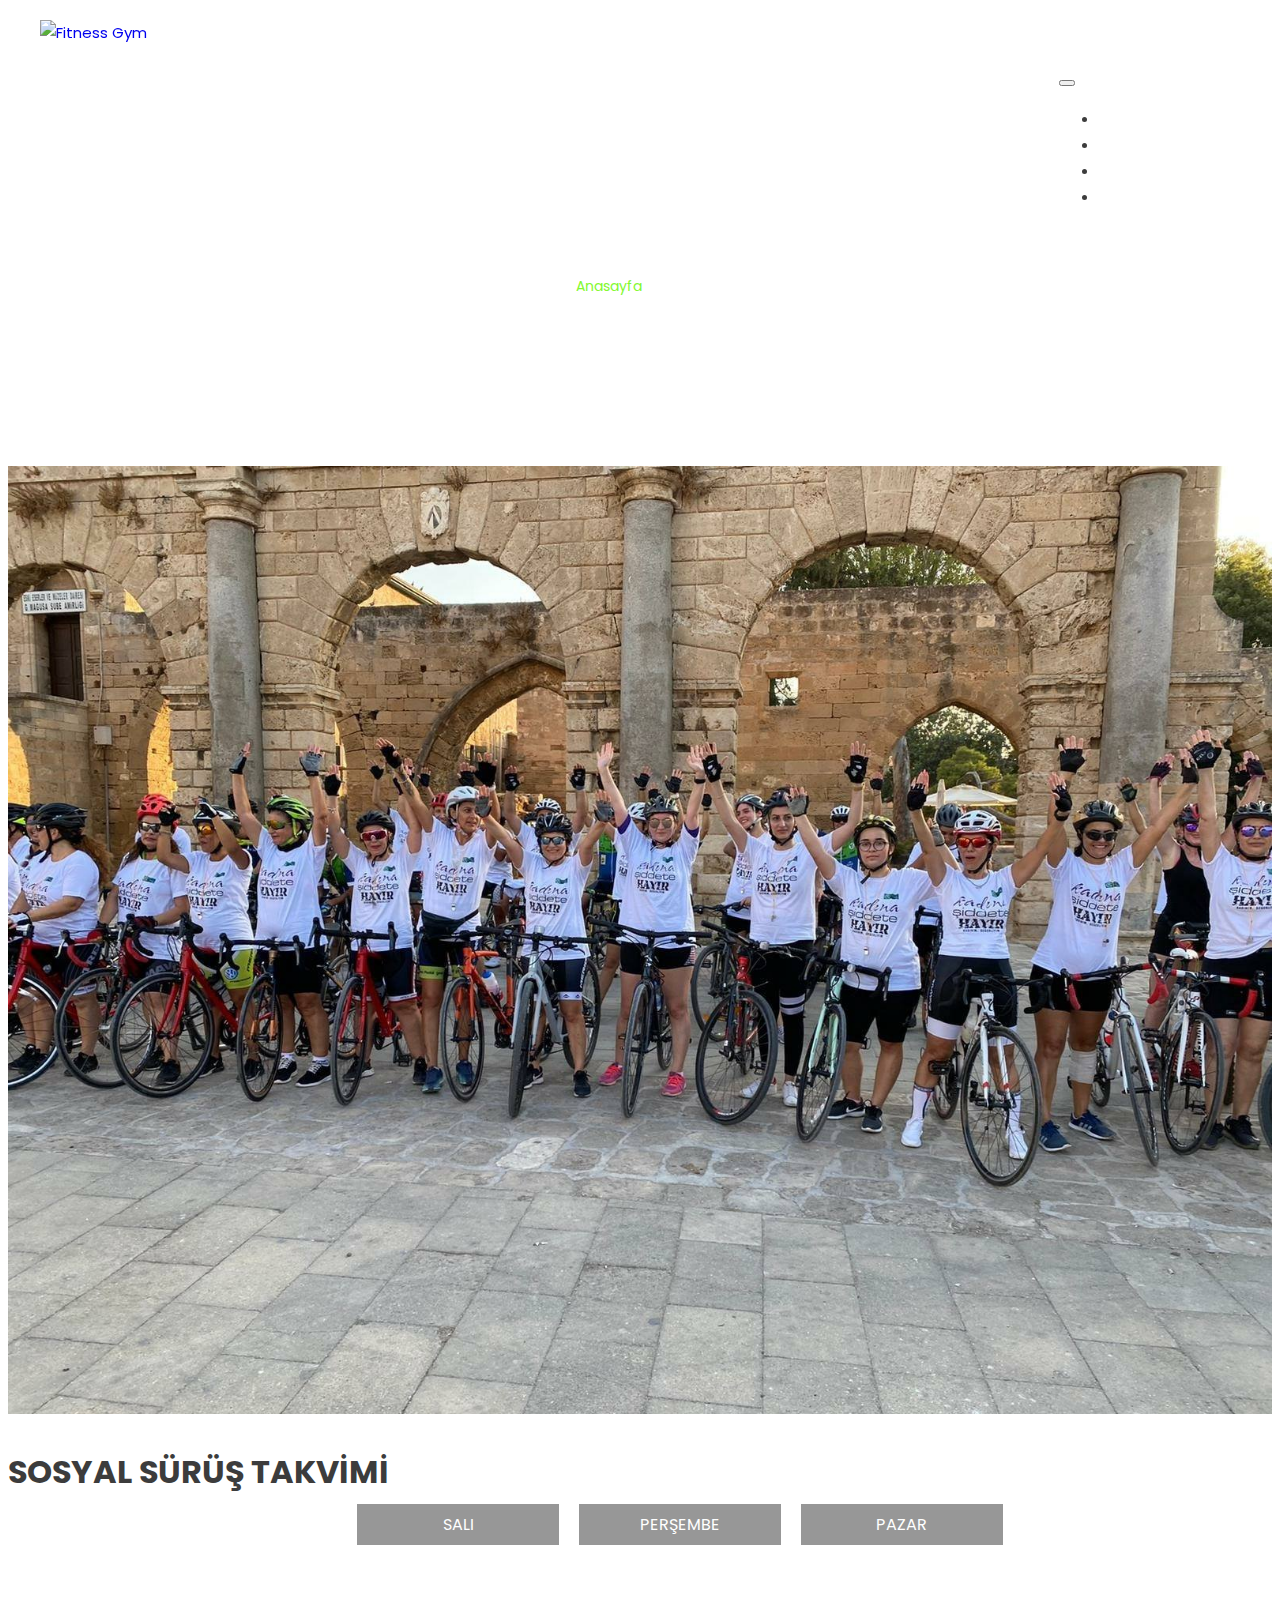
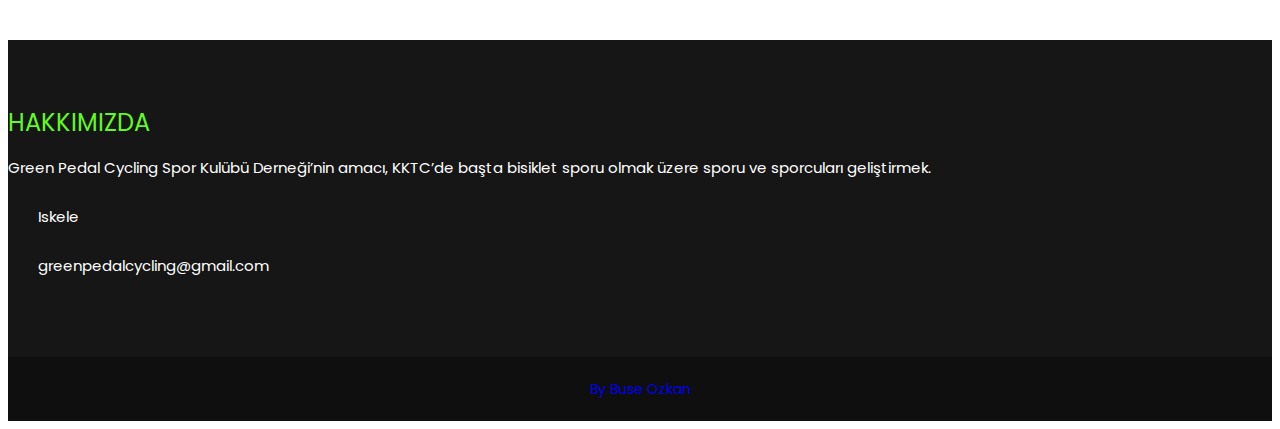
==== commit b18d1b0e: "header update" ====
--- a/about-us.html
+++ b/about-us.html
@@ -36,29 +36,28 @@
         <!-- Start Header Sec -->
         <div class="container header-sec">
             <div class="row">
-                <span class="col-xs-12 col-sm-3 logo"><a href="index-2.html"><img src="images/logo.png"
-                            class="main img-responsive" alt="Fitness Gym"><img src="images/logo-fix.png"
-                            class="fix img-responsive" alt="Fitness Gym"></a></span>
+                <span class="col-xs-12 col-sm-3 logo"><a href="index-2.html"><img class="main" src="images/logo.png"
+                            alt="Fitness Gym"><img class="fix" src="images/logo-fix.png" alt="Fitness Gym"></a></span>
                 <div class="col-xs-12 col-sm-9 header-right">
                     <div class="header_search_outer">
-                        <span class="icon-search-icon"></span>
+                        <!-- <span class="icon-search-icon"></span>
                         <input type="text" value="" placeholder="Search" class="header_search" />
-                    </div>
-                    <!-- Start Navigation -->
-                    <nav class="navbar navbar-expand-md navbar-dark navbar-custom">
-                        <button class="navbar-toggler navbar-toggler-right" type="button" data-toggle="collapse"
-                            data-target="#navbarNavDropdown" aria-controls="navbarNavDropdown">
-                            <span class="navbar-toggler-icon"></span>
-                        </button>
-                        <div class="collapse navbar-collapse" id="navbarNavDropdown">
-                            <ul class="navbar-nav">
-                                <li class="nav-item">
-                                    <a class="nav-link" href="index-2.html">Home</a>
-                                </li>
-                                <li class="nav-item active">
-                                    <a class="nav-link" href="about-us.html">About Us</a>
-                                </li>
-                                <li class="nav-item">
+                    </div> -->
+                        <!-- Start Navigation -->
+                        <nav class="navbar navbar-expand-md navbar-dark navbar-custom">
+                            <button class="navbar-toggler navbar-toggler-right" type="button" data-toggle="collapse"
+                                data-target="#navbarNavDropdown" aria-controls="navbarNavDropdown">
+                                <span class="navbar-toggler-icon"></span>
+                            </button>
+                            <div class="collapse navbar-collapse" id="navbarNavDropdown">
+                                <ul class="navbar-nav">
+                                    <li class="nav-item">
+                                        <a class="nav-link" href="index-2.html">Ana Sayfa</a>
+                                    </li>
+                                    <li class="nav-item">
+                                        <a class="nav-link" href="about-us.html">Hakkımızda</a>
+                                    </li>
+                                    <!-- <li class="nav-item">
                                     <a class="nav-link" href="classes.html">Classes</a>
                                 </li>
                                 <li class="nav-item">
@@ -66,21 +65,21 @@
                                 </li>
                                 <li class="nav-item">
                                     <a class="nav-link" href="trainers.html">Trainers</a>
-                                </li>
-                                <li class="nav-item">
-                                    <a class="nav-link" href="news.html">News</a>
-                                </li>
-                                <li class="nav-item">
-                                    <a class="nav-link" href="contact-us.html">İLETİŞİM</a>
-                                </li>
-                            </ul>
-                        </div>
-                    </nav>
-                    <!-- End Navigation -->
-                </div>
-            </div>
-        </div>
-        <!-- End Header Sec -->
+                                </li> -->
+                                    <li class="nav-item">
+                                        <a class="nav-link" href="news.html">Haberler</a>
+                                    </li>
+                                    <li class="nav-item">
+                                        <a class="nav-link" href="contact-us.html">İletişim</a>
+                                    </li>
+                                </ul>
+                            </div>
+                        </nav>
+                        <!-- End Navigation -->
+                    </div>
+                </div>
+            </div>
+            <!-- End Header Sec -->
     </header>
     <!-- End Header -->
 
@@ -89,12 +88,12 @@
         <span class="banner-shadow"></span>
         <div class="container">
             <div class="content" data-aos="fade-down">
-                <h1>ABOUT US</h1>
+                <h1>HAKKIMIZDA</h1>
                 <div class="breadcrumbs_outer">
                     <div class="container">
                         <ul class="breadcrumbs">
-                            <li><a href="index-2.html">Home</a></li>
-                            <li>About Us</li>
+                            <li><a href="index-2.html">Anasayfa</a></li>
+                            <li>Hakkımızda</li>
                         </ul>
                     </div>
                 </div>
@@ -109,32 +108,26 @@
             <div class="row">
                 <div class="col-sm-7 col-xs-12">
                     <div class="about-top-left">
-                        <h3>Stay Focussed <span>Stay Fit &amp; Healthy</span></h3>
-                        <p>Lorem ipsum dolor sit amet, et nulla mnesarchum disputationi quo, eum suscipit facilisi ea.
-                            Sea magna persius saperet ne, nonumy nemore et duo, te quis graece scaevola nec. Cu denique
-                            phaedrum pertinacia sed. Iisque latine labitur his ex, porro vivendum no qui. uem epicuri
-                            qualisque et sea.</p>
-                        <p>Sit repudiandae contentiones eu, an atqui interesset usu, usu ad appareat tacimates platonem.
-                            In eum eleifend intellegam, mucius labores assueverit vel ne. An nam viris option. Cum no
-                            eruditi albucius, quo eros lucilius dissentiet et.</p>
+                        <h3>Durma <span>Pedal Çevir &amp; Sağlıklı Kal</span></h3>
+                        <p>Sağlıklı nesillerin yetişmesine katkı koymak, gençleri kötü alışkanlıklardan korumak,
+                            insana ve çevreye saygılı bireyler yetiştirmek, çevrenin en iyi şekilde gelecek nesillere
+                            bırakılması ve kalkınmanın sürdürülebilir olması konusunda farkındalık yaratmak, toplumsal
+                            veya global sorunlara duyarlılık göstermek maksadı ile gençlerin her türlü spor aktivitesi
+                            yapmasına olanak sağlamak birincil hedeflerimizdendir.</p>
+                        <p>Bir kulüpten, dernekten daha fazlası. Bir AİLE!</p>
                         <ul class="">
                             <li>
-                                <h4><i class="fa fa-check-square-o"></i>We have Gym Trainer</h4>
-                                <p>Lorem ipsum dolor sit amet, et nulla mnesarchum disputationi quo, eum suscipit
-                                    facilisi ea. Sea magna persius saperet ne, nonumy nemore et duo, te quis graece
-                                    scaevola nec.</p>
+                                <h4><i class="fa fa-check-square-o"></i>Teknik Destek &amp; Araç Takip</h4>
                             </li>
                             <li>
-                                <h4><i class="fa fa-check-square-o"></i>Modern Gym &amp; Fitness Facilities</h4>
-                                <p>Lorem ipsum dolor sit amet, et nulla mnesarchum disputationi quo, eum suscipit
-                                    facilisi ea. Sea magna persius saperet ne, nonumy nemore et duo, te quis graece
-                                    scaevola nec.</p>
+                                <h4><i class="fa fa-check-square-o"></i>Geniş Sporcu Kadrosu</h4>
+
                             </li>
                         </ul>
                     </div>
                 </div>
                 <div class="col-sm-5 col-xs-12">
-                    <figure class="about-top-right"><img src="images/about-fig.png" alt=""></figure>
+                    <figure class="about-top-right"><img src="images/gp.jpeg" alt=""></figure>
                 </div>
             </div>
         </div>
@@ -143,7 +136,7 @@
 
 
     <!-- Start Professional -->
-    <div class="professional-outer">
+    <!-- <div class="professional-outer">
         <div class="container">
             <div class="professional-list">
                 <div class="row">
@@ -174,188 +167,49 @@
                 </div>
             </div>
         </div>
-    </div>
+    </div> -->
     <!-- End Professional sec -->
 
     <!-- Start SOSYAL SÜRÜŞ TAKVİMİ sec -->
-    <div class="classSch-outer pagepd">
+    <div class="classSch-outer">
         <div class="container">
             <div class="head">
                 <h3>SOSYAL SÜRÜŞ TAKVİMİ</h3>
             </div>
             <ul class="tabs">
-                <li class="active"><a href="#mon">PAZARTESİ</a></li>
                 <li><a href="#tus">SALI</a></li>
-                <li><a href="#wed">ÇARŞAMBA</a></li>
                 <li><a href="#thrus">PERŞEMBE</a></li>
-                <li><a href="#CUMA">CUMA</a></li>
-                <li><a href="#sat">CUMARTESİ</a></li>
                 <li><a href="#sun">PAZAR</a></li>
             </ul>
             <div class="table-outer">
-                <table class="table tab_container" id="mon">
+                <table class="table tab_container" id="tus">
                     <tr>
-                        <td>HAFTA SONU SOSYAL SÜRÜŞ</td>
-                        <td>10.00 am - 12.00 pm</td>
-                        <td>Robert Smith</td>
+                        <td>HAFTA İÇİ SOSYAL SÜRÜŞ</td>
+                        <td>18:30 - 20:30</td>
+                        <td>Şevki Pırlanta</td>
                         <td><a href="contact-us.html" class="btn">ARAMIZA KATIL</a></td>
                     </tr>
+
+                </table>
+
+                <table class="table tab_container" id="thrus">
                     <tr>
-                        <td>Running</td>
-                        <td>09.00 am - 12.00 pm</td>
-                        <td>Lina John</td>
+                        <td>HAFTA İÇİ SOSYAL SÜRÜŞ</td>
+                        <td>18:30 - 20:30</td>
+                        <td>Şevki Pırlanta</td>
                         <td><a href="contact-us.html" class="btn">ARAMIZA KATIL</a></td>
                     </tr>
-                    <tr>
-                        <td>Gym</td>
-                        <td>10.00 am - 12.00 pm</td>
-                        <td>Michale Rose</td>
-                        <td><a href="contact-us.html" class="btn">ARAMIZA KATIL</a></td>
-                    </tr>
-                    <tr>
-                        <td>Free Hand</td>
-                        <td>09.00 am - 12.00 pm</td>
-                        <td>Robin Disuza</td>
-                        <td><a href="contact-us.html" class="btn">ARAMIZA KATIL</a></td>
-                    </tr>
-                    <tr>
-                        <td>HAFTA SONU SOSYAL SÜRÜŞ</td>
-                        <td>10.00 am - 12.00 pm</td>
-                        <td>Mark Jinsed</td>
-                        <td><a href="contact-us.html" class="btn">ARAMIZA KATIL</a></td>
-                    </tr>
-                    <tr>
-                        <td>SALI - PERŞEMBE SÜRÜŞLERİMİZ</td>
-                        <td>09.00 am - 12.00 pm</td>
-                        <td>Michal Khurp</td>
-                        <td><a href="contact-us.html" class="btn">ARAMIZA KATIL</a></td>
-                    </tr>
+
                 </table>
-                <table class="table tab_container" id="tus">
-                    <tr>
-                        <td>HAFTA SONU SOSYAL SÜRÜŞ</td>
-                        <td>10.00 am - 12.00 pm</td>
-                        <td>Robert Smith</td>
-                        <td><a href="contact-us.html" class="btn">ARAMIZA KATIL</a></td>
-                    </tr>
-                    <tr>
-                        <td>Running</td>
-                        <td>09.00 am - 12.00 pm</td>
-                        <td>Lina John</td>
-                        <td><a href="contact-us.html" class="btn">ARAMIZA KATIL</a></td>
-                    </tr>
-                    <tr>
-                        <td>Gym</td>
-                        <td>10.00 am - 12.00 pm</td>
-                        <td>Michale Rose</td>
-                        <td><a href="contact-us.html" class="btn">ARAMIZA KATIL</a></td>
-                    </tr>
-                </table>
-                <table class="table tab_container" id="wed">
-                    <tr>
-                        <td>SALI - PERŞEMBE SÜRÜŞLERİMİZ</td>
-                        <td>09.00 am - 12.00 pm</td>
-                        <td>Michal Khurp</td>
-                        <td><a href="contact-us.html" class="btn">ARAMIZA KATIL</a></td>
-                    </tr>
-                    <tr>
-                        <td>HAFTA SONU SOSYAL SÜRÜŞ</td>
-                        <td>10.00 am - 12.00 pm</td>
-                        <td>Robert Smith</td>
-                        <td><a href="contact-us.html" class="btn">ARAMIZA KATIL</a></td>
-                    </tr>
-                    <tr>
-                        <td>Running</td>
-                        <td>09.00 am - 12.00 pm</td>
-                        <td>Lina John</td>
-                        <td><a href="contact-us.html" class="btn">ARAMIZA KATIL</a></td>
-                    </tr>
-                    <tr>
-                        <td>Gym</td>
-                        <td>10.00 am - 12.00 pm</td>
-                        <td>Michale Rose</td>
-                        <td><a href="contact-us.html" class="btn">ARAMIZA KATIL</a></td>
-                    </tr>
-                </table>
-                <table class="table tab_container" id="thrus">
-                    <tr>
-                        <td>Running</td>
-                        <td>09.00 am - 12.00 pm</td>
-                        <td>Lina John</td>
-                        <td><a href="contact-us.html" class="btn">ARAMIZA KATIL</a></td>
-                    </tr>
-                    <tr>
-                        <td>Gym</td>
-                        <td>10.00 am - 12.00 pm</td>
-                        <td>Michale Rose</td>
-                        <td><a href="contact-us.html" class="btn">ARAMIZA KATIL</a></td>
-                    </tr>
-                </table>
-                <table class="table tab_container" id="CUMA">
-                    <tr>
-                        <td>HAFTA SONU SOSYAL SÜRÜŞ</td>
-                        <td>10.00 am - 12.00 pm</td>
-                        <td>Robert Smith</td>
-                        <td><a href="contact-us.html" class="btn">ARAMIZA KATIL</a></td>
-                    </tr>
-                    <tr>
-                        <td>Running</td>
-                        <td>09.00 am - 12.00 pm</td>
-                        <td>Lina John</td>
-                        <td><a href="contact-us.html" class="btn">ARAMIZA KATIL</a></td>
-                    </tr>
-                    <tr>
-                        <td>HAFTA SONU SOSYAL SÜRÜŞ</td>
-                        <td>10.00 am - 12.00 pm</td>
-                        <td>Mark Jinsed</td>
-                        <td><a href="contact-us.html" class="btn">ARAMIZA KATIL</a></td>
-                    </tr>
-                    <tr>
-                        <td>SALI - PERŞEMBE SÜRÜŞLERİMİZ</td>
-                        <td>09.00 am - 12.00 pm</td>
-                        <td>Michal Khurp</td>
-                        <td><a href="contact-us.html" class="btn">ARAMIZA KATIL</a></td>
-                    </tr>
-                </table>
-                <table class="table tab_container" id="sat">
-                    <tr>
-                        <td>Running</td>
-                        <td>09.00 am - 12.00 pm</td>
-                        <td>Lina John</td>
-                        <td><a href="contact-us.html" class="btn">ARAMIZA KATIL</a></td>
-                    </tr>
-                    <tr>
-                        <td>HAFTA SONU SOSYAL SÜRÜŞ</td>
-                        <td>10.00 am - 12.00 pm</td>
-                        <td>Mark Jinsed</td>
-                        <td><a href="contact-us.html" class="btn">ARAMIZA KATIL</a></td>
-                    </tr>
-                    <tr>
-                        <td>SALI - PERŞEMBE SÜRÜŞLERİMİZ</td>
-                        <td>09.00 am - 12.00 pm</td>
-                        <td>Michal Khurp</td>
-                        <td><a href="contact-us.html" class="btn">ARAMIZA KATIL</a></td>
-                    </tr>
-                </table>
+
                 <table class="table tab_container" id="sun">
                     <tr>
                         <td>HAFTA SONU SOSYAL SÜRÜŞ</td>
-                        <td>10.00 am - 12.00 pm</td>
-                        <td>Robert Smith</td>
+                        <td>06:00 - 10:00</td>
+                        <td>Şevki Pırlanta</td>
                         <td><a href="contact-us.html" class="btn">ARAMIZA KATIL</a></td>
                     </tr>
-                    <tr>
-                        <td>Running</td>
-                        <td>09.00 am - 12.00 pm</td>
-                        <td>Lina John</td>
-                        <td><a href="contact-us.html" class="btn">ARAMIZA KATIL</a></td>
-                    </tr>
-                    <tr>
-                        <td>SALI - PERŞEMBE SÜRÜŞLERİMİZ</td>
-                        <td>09.00 am - 12.00 pm</td>
-                        <td>Michal Khurp</td>
-                        <td><a href="contact-us.html" class="btn">ARAMIZA KATIL</a></td>
-                    </tr>
+
                 </table>
             </div>
         </div>
@@ -487,17 +341,18 @@
                 <div class="row">
                     <div class="col-sm-4 col-xs-12">
                         <div class="contact-us">
-                            <h3>About</h3>
-                            <p>Lorem ipsum dolor sit amet, ei ubique fastidii vim. Elitr feugait complectitur eu pro,
-                                sea audire ponderum eleifend cu.</p>
-                            <p><i class="fa fa-map-marker" aria-hidden="true"></i>Mackenzie, Yeni İskele 99850</p>
+                            <h3>Hakkımızda</h3>
+                            <p>Green Pedal Cycling Spor Kulübü Derneği’nin amacı, KKTC’de başta bisiklet sporu olmak
+                                üzere sporu ve sporcuları geliştirmek.</p>
+                            <p><i class="fa fa-map-marker" aria-hidden="true"></i>Iskele
+                            </p>
                             <a href="mailto:greenpedalcycling@gmail.com"><i class="fa fa-envelope"
                                     aria-hidden="true"></i>greenpedalcycling@gmail.com</a>
                             <!-- <a href="tel:+880-123-456-7890"><i class="fa fa-phone"
                                     aria-hidden="true"></i>+880-123-456-7890</a> -->
                         </div>
                     </div>
-                    <div class="col-sm-4 col-xs-12">
+                    <!-- <div class="col-sm-4 col-xs-12">
                         <div class="newletter">
                             <h3>NEWSLETTER</h3>
                             <p>sign up for our mailing list to get latest updates and offers</p>
@@ -513,8 +368,8 @@
                                 <li><a href="#" class="fa fa-youtube-play"></a></li>
                             </ul>
                         </div>
-                    </div>
-                    <div class="col-sm-4 col-xs-12">
+                    </div> -->
+                    <!-- <div class="col-sm-4 col-xs-12">
                         <h3>Flickr Photos</h3>
                         <ul class="flicker-box clearfix">
                             <li><a href="images/flic1B.png"><img src="images/flic1.png" alt=""></a></li>
@@ -524,7 +379,7 @@
                             <li><a href="images/flic5B.png"><img src="images/flic5.png" alt=""></a></li>
                             <li><a href="images/flic6B.png"><img src="images/flic6.png" alt=""></a></li>
                         </ul>
-                    </div>
+                    </div> -->
                 </div>
             </div>
         </div>
@@ -535,7 +390,7 @@
             <div class="container">
                 <div class="row">
                     <div class="col-sm-12 col-xs-12">
-                        <p><a target="_blank" href="https://www.templateshub.net">Templates Hub</a></p>
+                        <p><a target="_blank" href="https://github.com/buseozkan">By Buse Ozkan</a></p>
                     </div>
                 </div>
             </div>
--- a/css/custom.css
+++ b/css/custom.css
@@ -403,7 +403,6 @@
 }
 .banner-shadow {
 	position: absolute;
-	;
 	top: 0;
 	left: 0;
 	width: 100%;
@@ -455,9 +454,9 @@
 	padding: 7px 12px;
 	border-radius: 0;
 	background: none;
-	border: 2px solid #62fb21;
+	border: 2px solid #2183fb;
 	font-size: 16px;
-	color: #62fb21;
+	color: #2183fb;
 	-moz-transition: all 0.3s ease 0s;
 	-o-transition: all 0.3s ease 0s;
 	-webkit-transition: all 0.3s ease 0s;
@@ -466,7 +465,7 @@
 	cursor: pointer;
 }
 .btn:hover, .btn:focus {
-	background: #62fb21;
+	background: #2183fb;
 	color: #fff;
 }
 .inner-banner .content {
@@ -685,7 +684,7 @@
 }
 .muscle-para h3 {
 	font-size: 35px;
-	color: #62fb21;
+	color: #3b9a12;
 }
 .muscle-para h4 {
 	font-size: 49px;
@@ -894,12 +893,12 @@
 /* ================================================== */
 .counter-outer {
 	padding: 50px 0 45px 0;
-	background: #000 url(../images/count_1.jpg) no-repeat center top / cover;
+	background: white no-repeat center top / cover;
 	text-align: center;
 	background-attachment: fixed;
 }
 .counter-box strong {
-	color: #62fb21;
+	color: #21b6fb;
 	font-size: 66px;
 	display: block;
 	padding: 10px 0;
@@ -907,7 +906,7 @@
 	line-height: 70px;
 }
 .counter-box small {
-	color: #62fb21;
+	color: #21b6fb;
 	font-size: 20px
 }
 /* ================================================== */
@@ -969,7 +968,7 @@
 /* ================================================== */
 .footer {
 	display: block;
-	background: #161616 url(../images/footer_bg.png) no-repeat center top / cover;
+	background: #161616 url(../images/footer-bg.png) no-repeat center top / cover;
 }
 .footer-top {
 	padding-top: 70px;
@@ -1117,7 +1116,9 @@
 /* 06. About Us */
 /* ================================================== */
 .about-us-banner {
-	background: url(../images/about-us-banner.png) no-repeat center top / cover;
+	background: url(../images/about.png) no-repeat center top / cover;
+	position: relative;
+	overflow-x: hidden;
 }
 .about-top-outer {
 	padding: 63px 0 18px 0;
@@ -1520,6 +1521,10 @@
 	opacity: 0.5;
 	transition: all 0.3s ease 0s;
 }
+.aidat {
+	font-size: x-large;
+	margin-top: 10px;
+}
 .comments-wrapper ul.comments li .com-txt a:hover {
 	color: #62fb21;
 }
@@ -1530,8 +1535,6 @@
 /* 11. İLETİŞİM Page */
 /* ================================================== */
 .contact-us-banner {
-	background: url(../images/1.png) no-repeat center top / cover;
-	width: 2000px !important;
 	
 }
 .contact-outer {
